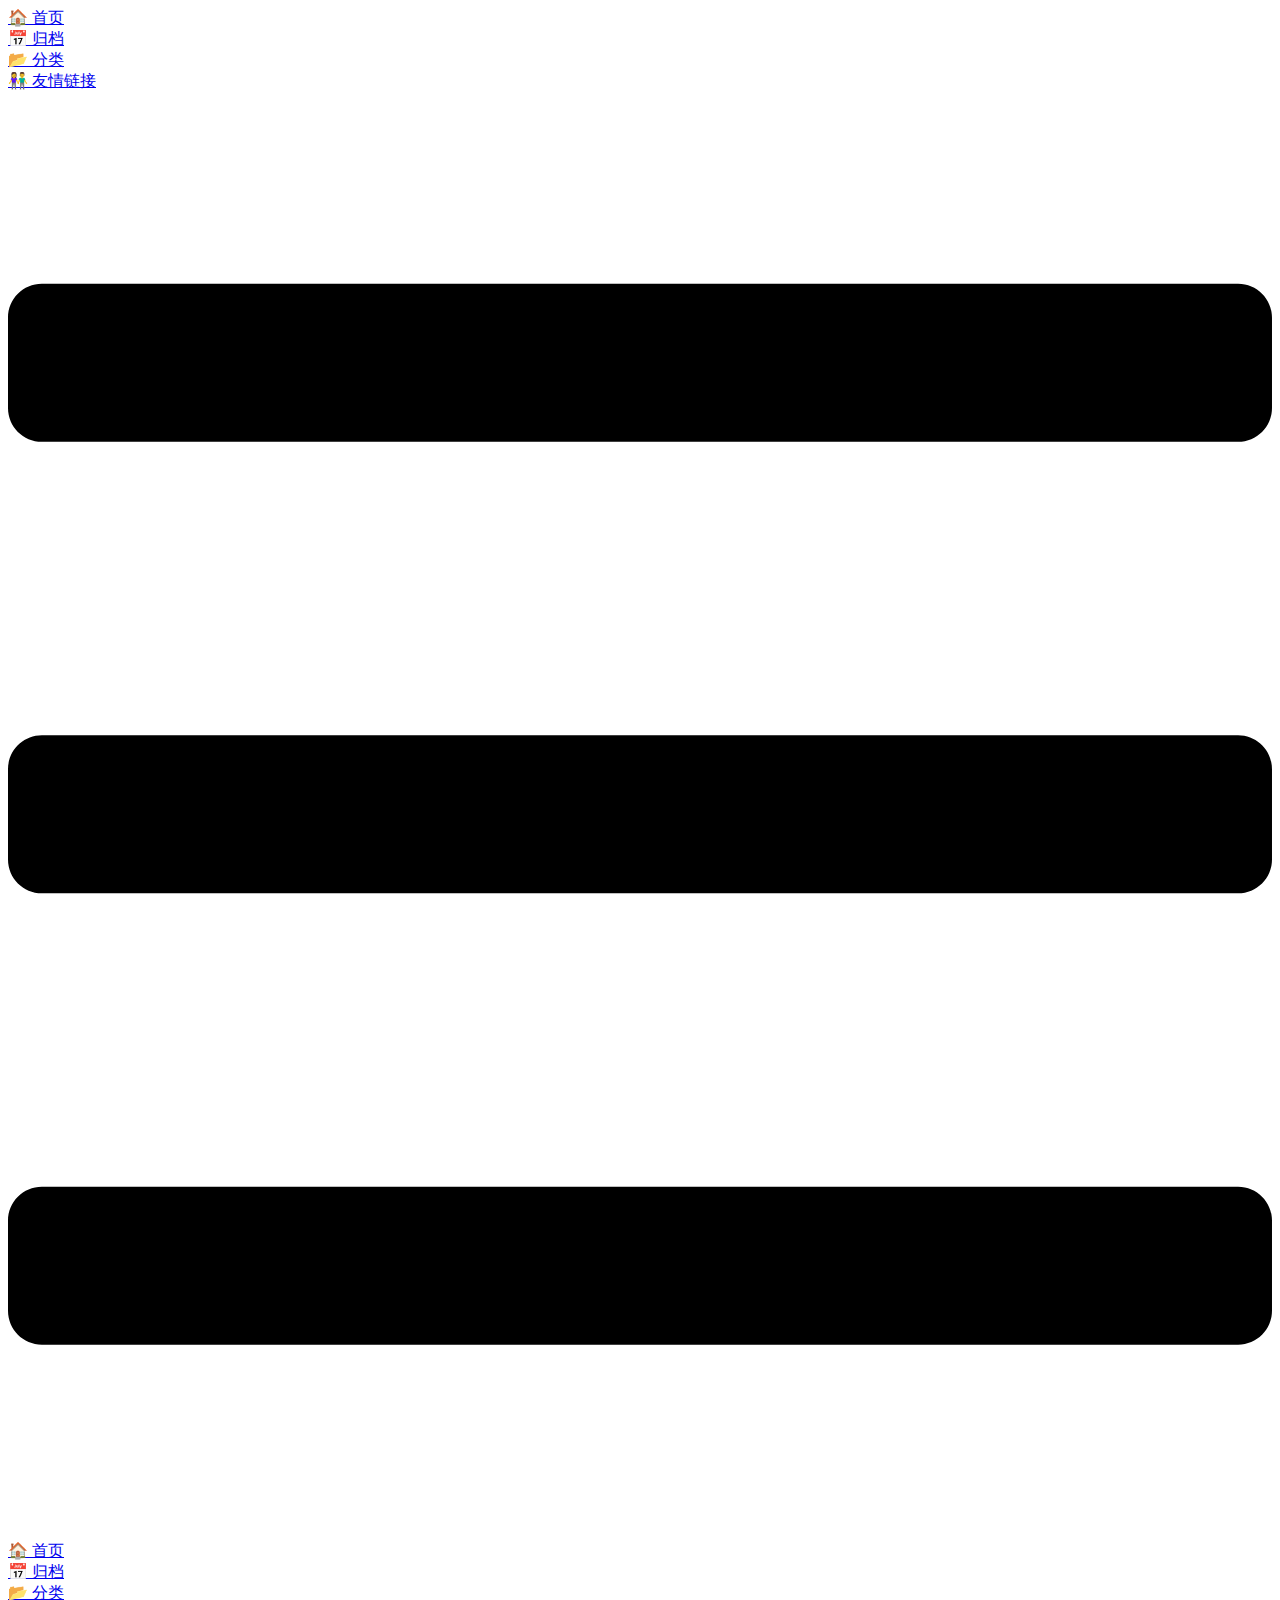
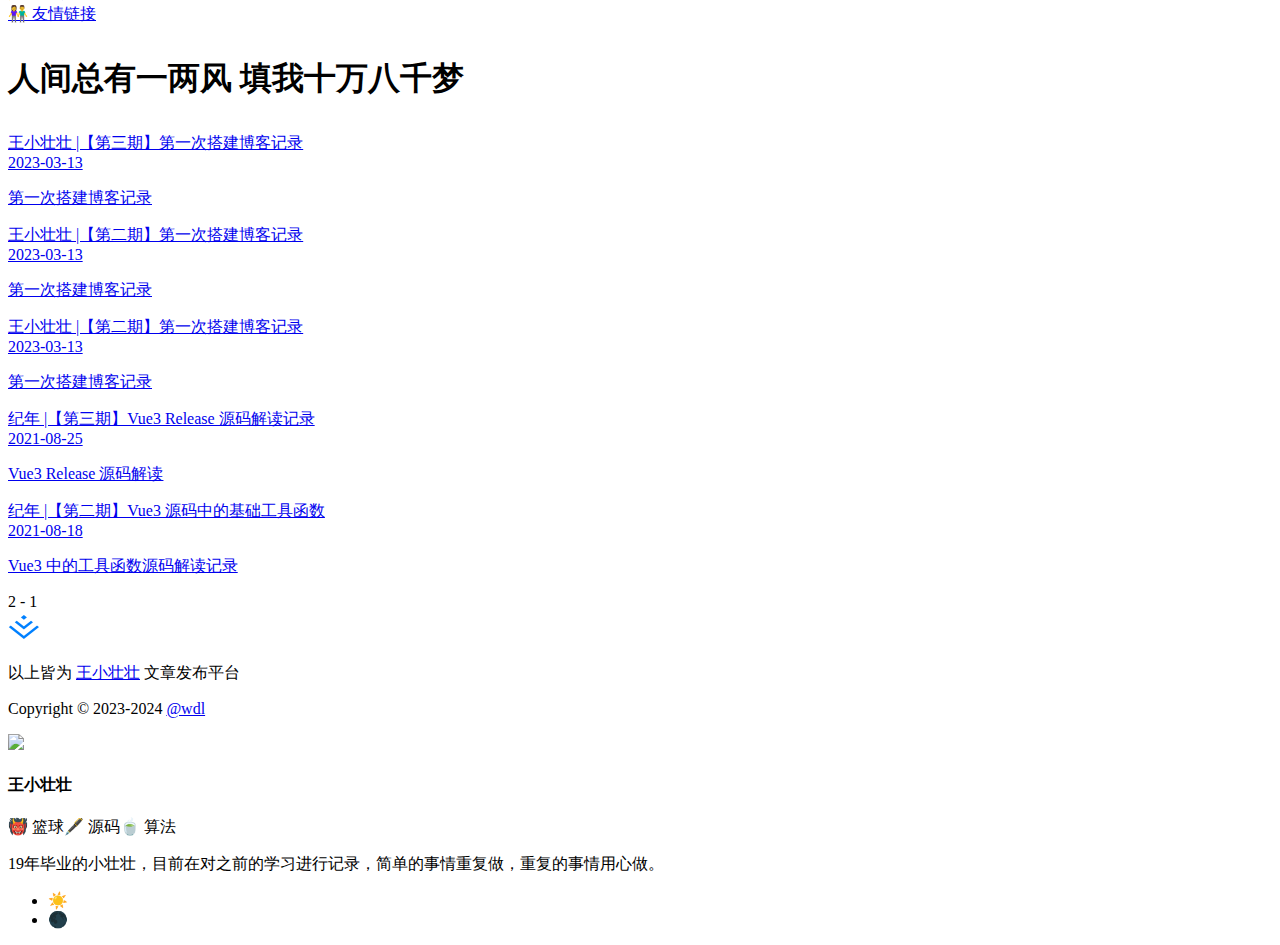
==== index.html @ d1bf0ac6 "deploy" ====
<!DOCTYPE html>
<html lang="en-US" dir="ltr">
  <head>
    <meta charset="utf-8">
    <meta name="viewport" content="width=device-width,initial-scale=1">
    <title>首页 | 王小壮壮</title>
    <meta name="description" content="A VitePress site">
    <link rel="preload stylesheet" href="/blog/assets/style.78bb4094.css" as="style">
    <script type="module" src="/blog/assets/app.6342c1db.js"></script>
    <link rel="modulepreload" href="/blog/assets/chunks/framework.4e4e9037.js">
    <link rel="modulepreload" href="/blog/assets/index.md.7403bb01.lean.js">
    
    <meta name="viewport" content="width=device-width,initial-scale=1,minimum-scale=1.0,maximum-scale=1.0,user-scalable=no">
  <meta name="keywords" content="王小壮壮">
  <link rel="icon" href="/favicon.ico">
  <link rel="stylesheet" href="https://lib.baomitu.com/gitalk/1.7.0/gitalk.min.css">
  <script src="https://lib.baomitu.com/gitalk/1.7.0/gitalk.min.js"></script>
  <script src="https://lib.baomitu.com/axios/0.21.1/axios.js"></script>
  <script id="check-dark-light">(()=>{const e=localStorage.getItem("vitepress-theme-appearance")||"",a=window.matchMedia("(prefers-color-scheme: dark)").matches;(!e||e==="auto"?a:e==="dark")&&document.documentElement.classList.add("dark")})();</script>
  </head>
  <body>
    <div id="app"><!--[--><div id="containerColor" class="no-sidebar theme" data-v-37a13016><header class="navbar" data-v-37a13016><div data-v-37a13016><div class="flex-grow"></div><nav class="nav-links hide-mobile"><!--[--><!--[--><div class="nav-item"><a class="active nav-link" href="/blog/index.html" target="" rel="">🏠 首页 <!----></a></div><!--]--><!--[--><div class="nav-item"><a class="nav-link" href="/blog/more/docs.html" target="" rel="">📅 归档 <!----></a></div><!--]--><!--[--><div class="nav-item"><a class="nav-link" href="/blog/more/tags.html" target="" rel="">📂 分类 <!----></a></div><!--]--><!--[--><div class="nav-item"><a class="nav-link" href="/blog/more/Friendship.html" target="" rel="">👫 友情链接 <!----></a></div><!--]--><!--]--><!----><!----></nav><!--[--><!--]--></div><div class="sidebar-button" data-v-37a13016><svg class="icon" xmlns="http://www.w3.org/2000/svg" aria-hidden="true" role="img" viewBox="0 0 448 512"><path fill="currentColor" d="M436 124H12c-6.627 0-12-5.373-12-12V80c0-6.627 5.373-12 12-12h424c6.627 0 12 5.373 12 12v32c0 6.627-5.373 12-12 12zm0 160H12c-6.627 0-12-5.373-12-12v-32c0-6.627 5.373-12 12-12h424c6.627 0 12 5.373 12 12v32c0 6.627-5.373 12-12 12zm0 160H12c-6.627 0-12-5.373-12-12v-32c0-6.627 5.373-12 12-12h424c6.627 0 12 5.373 12 12v32c0 6.627-5.373 12-12 12z" class></path></svg></div></header><aside class="" data-v-37a13016><!--[--><nav class="nav-links show-mobile"><!--[--><!--[--><div class="nav-item"><a class="active nav-link" href="/blog/index.html" target="" rel="">🏠 首页 <!----></a></div><!--]--><!--[--><div class="nav-item"><a class="nav-link" href="/blog/more/docs.html" target="" rel="">📅 归档 <!----></a></div><!--]--><!--[--><div class="nav-item"><a class="nav-link" href="/blog/more/tags.html" target="" rel="">📂 分类 <!----></a></div><!--]--><!--[--><div class="nav-item"><a class="nav-link" href="/blog/more/Friendship.html" target="" rel="">👫 友情链接 <!----></a></div><!--]--><!--]--><!----><!----></nav><!--[--><!--]--><ul class="sidebar"><!--[--><!--]--></ul><!--[--><!--]--><!--]--></aside><div class="home-bg" data-v-37a13016><div class="content-bg" data-v-37a13016><h1 data-v-37a13016><p data-v-37a13016>人间总有一两风 填我十万八千梦</p></h1></div></div><div class="sidebar-mask" data-v-37a13016></div><main class="home" aria-labelledby="main-title" data-v-37a13016><div style="flex:1;" data-v-37a13016 data-v-ce57a229><!--[--><a style="" href="/blog/docs/co2.html" class="article" data-v-ce57a229><div class="article-header" data-v-ce57a229><div class="title" data-v-ce57a229>王小壮壮 |【第三期】第一次搭建博客记录</div><time datetime="2023-03-13" class="time" data-v-ce57a229>2023-03-13</time></div><div class="line" data-v-ce57a229></div><p class="describe" data-v-ce57a229>第一次搭建博客记录</p></a><a style="" href="/blog/docs/co1.html" class="article" data-v-ce57a229><div class="article-header" data-v-ce57a229><div class="title" data-v-ce57a229>王小壮壮 |【第二期】第一次搭建博客记录</div><time datetime="2023-03-13" class="time" data-v-ce57a229>2023-03-13</time></div><div class="line" data-v-ce57a229></div><p class="describe" data-v-ce57a229>第一次搭建博客记录</p></a><a style="" href="/blog/docs/co.html" class="article" data-v-ce57a229><div class="article-header" data-v-ce57a229><div class="title" data-v-ce57a229>王小壮壮 |【第二期】第一次搭建博客记录</div><time datetime="2023-03-13" class="time" data-v-ce57a229>2023-03-13</time></div><div class="line" data-v-ce57a229></div><p class="describe" data-v-ce57a229>第一次搭建博客记录</p></a><a style="" href="/blog/docs/vue3-release.html" class="article" data-v-ce57a229><div class="article-header" data-v-ce57a229><div class="title" data-v-ce57a229>纪年 |【第三期】Vue3 Release 源码解读记录</div><time datetime="2021-08-25" class="time" data-v-ce57a229>2021-08-25</time></div><div class="line" data-v-ce57a229></div><p class="describe" data-v-ce57a229>Vue3 Release 源码解读</p></a><a style="" href="/blog/docs/vue3-utils.html" class="article" data-v-ce57a229><div class="article-header" data-v-ce57a229><div class="title" data-v-ce57a229>纪年 |【第二期】Vue3 源码中的基础工具函数</div><time datetime="2021-08-18" class="time" data-v-ce57a229>2021-08-18</time></div><div class="line" data-v-ce57a229></div><p class="describe" data-v-ce57a229>Vue3 中的工具函数源码解读记录</p></a><!--]--><div class="paging" data-v-ce57a229><!----><span data-v-ce57a229>2 - 1</span><div class="next" data-v-ce57a229></div></div><div data-v-ce57a229><footer class="page-edit"><!--[--><a href="https://juejin.cn/user/3175045313607534"><img class="imgIcon" src="[data-uri]"></a><!--]--></footer><p class="platform"> 以上皆为 <a href="javascript:;">王小壮壮</a> 文章发布平台 </p><p class="platform"> Copyright © 2023-2024 <a href="https://github.com/Wangdelian">@wdl</a></p></div></div><div style="" class="card Card" data-v-37a13016 data-v-03d65979><div class="console" data-v-03d65979><div class="circle-red" data-v-03d65979></div><div class="circle-yellow" data-v-03d65979></div><div class="circle-green" data-v-03d65979></div></div><div class="content" data-v-03d65979><div class="card-title" data-v-03d65979><img src="/blog/assets/dog.3c4fe961.png" data-v-03d65979><div class="social" data-v-03d65979><!--[--><a class="icon-weixin iconfont" href="javascript:;" data-v-03d65979></a><a class="icon-github iconfont" href="https://github.com/Wangdelian" data-v-03d65979></a><!--]--></div></div><h4 class="nickName" data-v-03d65979>王小壮壮</h4><div class="skill-wrap" data-v-03d65979><!--[--><span class="skill" data-v-03d65979>👹 篮球</span><span class="skill" data-v-03d65979>🖋️ 源码</span><span class="skill" data-v-03d65979>🍵 算法</span><!--]--></div><p class="introduce" data-v-03d65979>19年毕业的小壮壮，目前在对之前的学习进行记录，简单的事情重复做，重复的事情用心做。</p><!----></div></div></main><div class="theme-select" data-v-37a13016><ul data-v-37a13016><li class="active" data-v-37a13016>☀️</li><li class="" data-v-37a13016>🌑</li></ul></div></div><!----><!--]--></div>
    <script>__VP_HASH_MAP__ = JSON.parse("{\"docs_co2.md\":\"8ad3cbe7\",\"readme.md\":\"16977864\",\"more_docs.md\":\"9d34baf1\",\"index.md\":\"7403bb01\",\"docs_co1.md\":\"09d6d203\",\"more_index.md\":\"532c484a\",\"more_tags.md\":\"03dcbaff\",\"docs_co.md\":\"b7998e15\",\"more_friendship.md\":\"abed8c49\",\"docs_vue3-release.md\":\"8baa9572\",\"docs_launch-editor.md\":\"ec4758a5\",\"docs_vue3-utils.md\":\"2f607009\"}")
__VP_SITE_DATA__ = JSON.parse("{\"lang\":\"en-US\",\"dir\":\"ltr\",\"title\":\"王小壮壮\",\"description\":\"A VitePress site\",\"base\":\"/blog/\",\"head\":[],\"appearance\":true,\"themeConfig\":{\"displayAllHeaders\":true,\"logo\":\"/favicon.ico\",\"pages\":[{\"frontMatter\":{\"date\":\"2023-03-13\",\"title\":\"王小壮壮 |【第三期】第一次搭建博客记录\",\"tags\":[\"记录\",\"注意事项\"],\"describe\":\"第一次搭建博客记录\"},\"regularPath\":\"/docs/co2.html\",\"relativePath\":\"docs/co2.md\"},{\"frontMatter\":{\"date\":\"2023-03-13\",\"title\":\"王小壮壮 |【第二期】第一次搭建博客记录\",\"tags\":[\"记录\",\"注意事项\"],\"describe\":\"第一次搭建博客记录\"},\"regularPath\":\"/docs/co1.html\",\"relativePath\":\"docs/co1.md\"},{\"frontMatter\":{\"date\":\"2023-03-13\",\"title\":\"王小壮壮 |【第二期】第一次搭建博客记录\",\"tags\":[\"记录\",\"注意事项\"],\"describe\":\"第一次搭建博客记录\"},\"regularPath\":\"/docs/co.html\",\"relativePath\":\"docs/co.md\"},{\"frontMatter\":{\"date\":\"2021-08-25\",\"title\":\"纪年 |【第三期】Vue3 Release 源码解读记录\",\"tags\":[\"源码\",\"vue3\"],\"describe\":\"Vue3 Release 源码解读\"},\"regularPath\":\"/docs/vue3-release.html\",\"relativePath\":\"docs/vue3-release.md\"},{\"frontMatter\":{\"date\":\"2021-08-18\",\"title\":\"纪年 |【第二期】Vue3 源码中的基础工具函数\",\"tags\":[\"源码\",\"vue3\"],\"describe\":\"Vue3 中的工具函数源码解读记录\"},\"regularPath\":\"/docs/vue3-utils.html\",\"relativePath\":\"docs/vue3-utils.md\"},{\"frontMatter\":{\"date\":\"2021-08-11\",\"title\":\"纪年 |【第一期】launch-editor 源码解读记录\",\"tags\":[\"源码\",\"vue3\"],\"describe\":\"launch-editor 源码解读记录\"},\"regularPath\":\"/docs/launch-editor.html\",\"relativePath\":\"docs/launch-editor.md\"}],\"author\":\"王小壮壮\",\"search\":true,\"nav\":[{\"text\":\"🏠 首页\",\"link\":\"/index\"},{\"text\":\"📅 归档\",\"link\":\"/more/docs\"},{\"text\":\"📂 分类\",\"link\":\"/more/tags\"},{\"text\":\"👫 友情链接\",\"link\":\"/more/Friendship\"}]},\"locales\":{},\"scrollOffset\":90,\"cleanUrls\":false}")</script>
    
  </body>
</html>
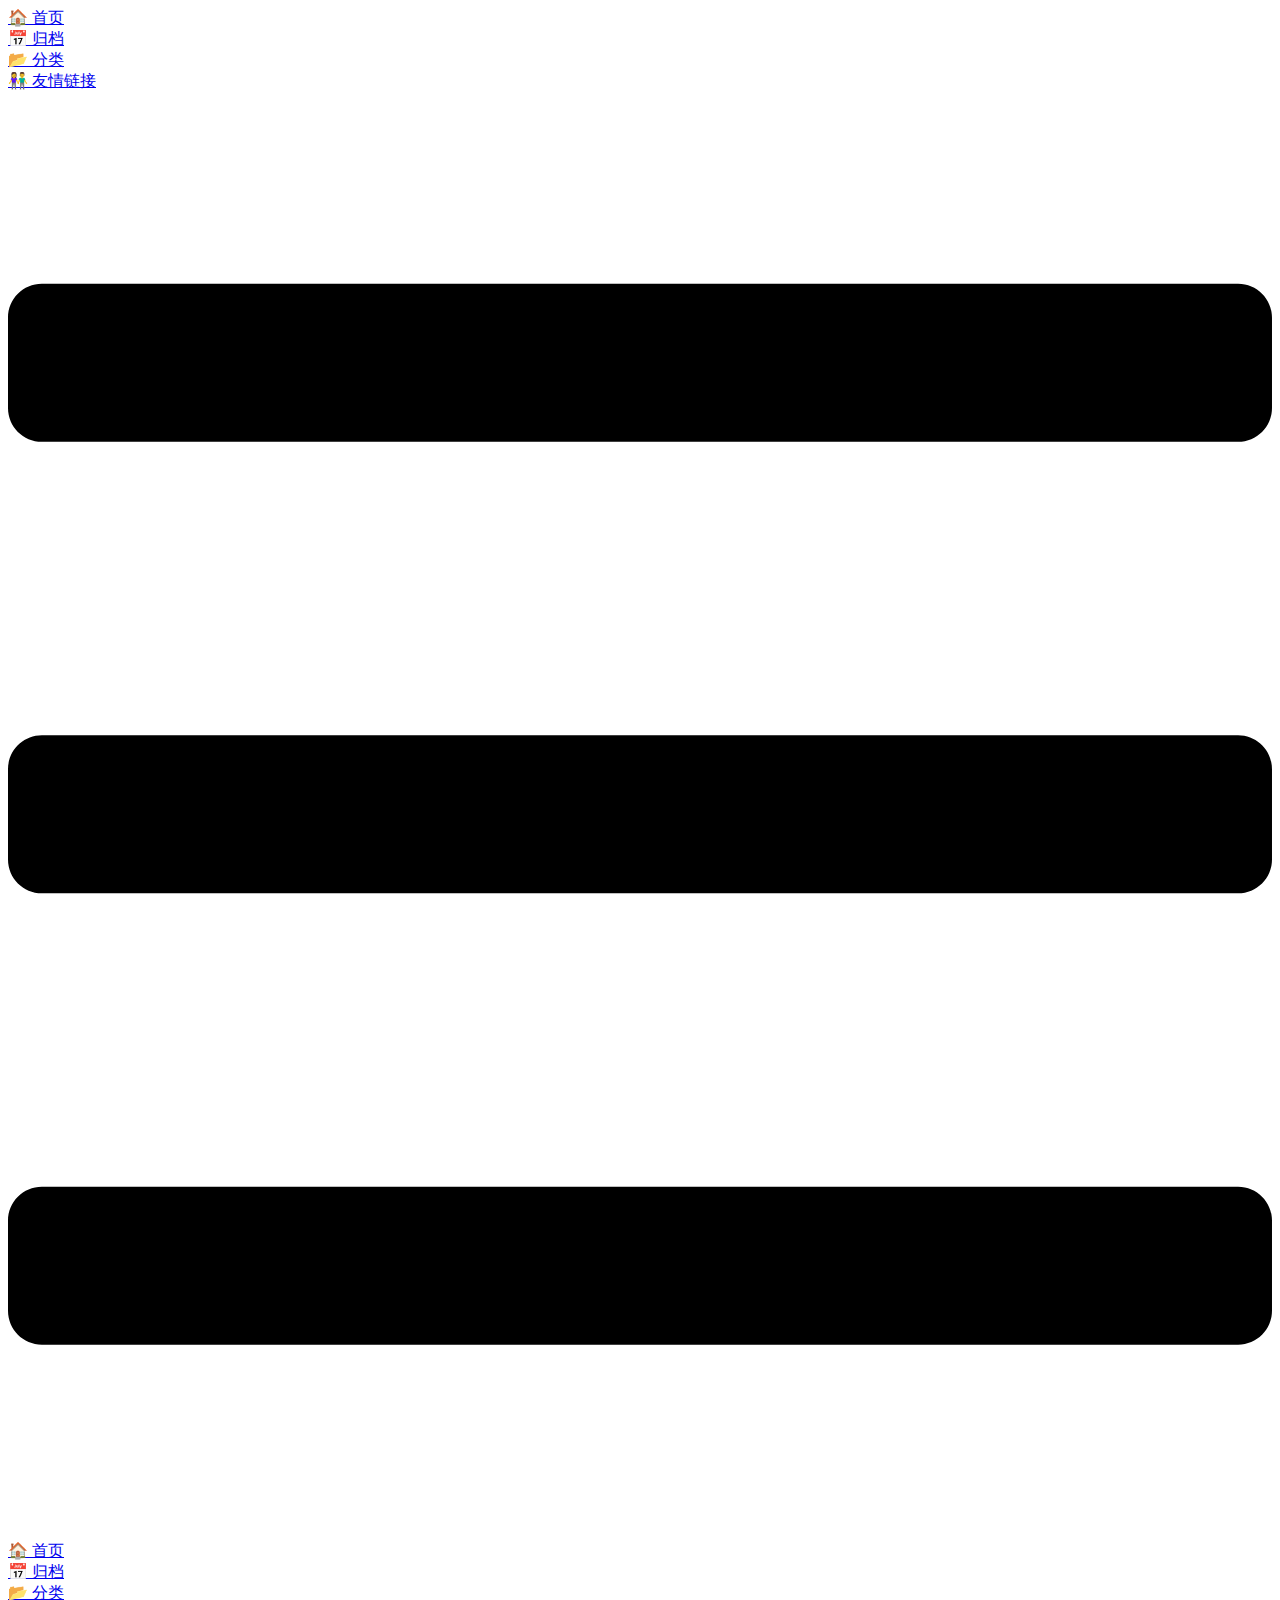
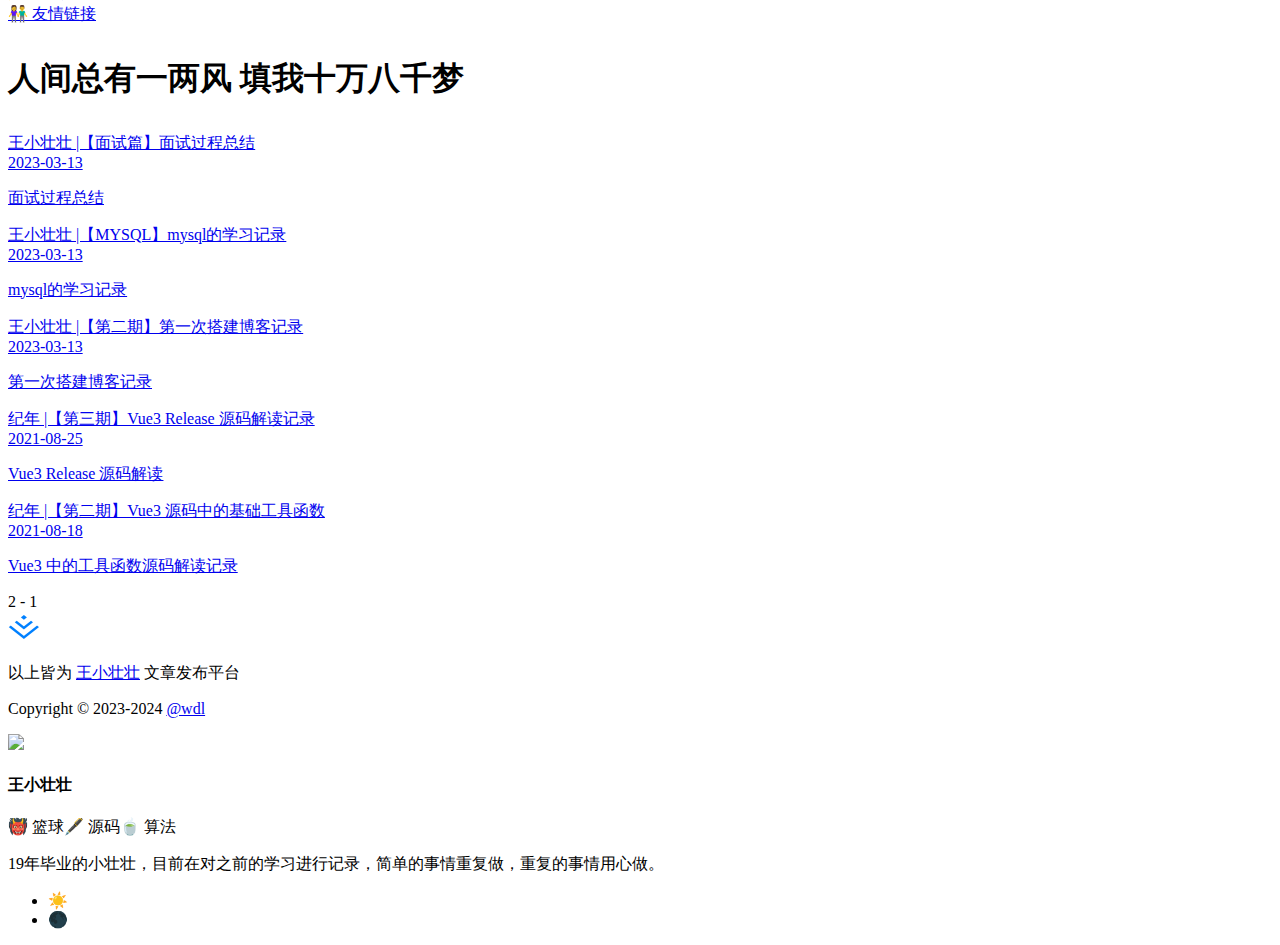
==== commit 8820a229: "deploy" ====
--- a/index.html
+++ b/index.html
@@ -19,9 +19,9 @@
   <script id="check-dark-light">(()=>{const e=localStorage.getItem("vitepress-theme-appearance")||"",a=window.matchMedia("(prefers-color-scheme: dark)").matches;(!e||e==="auto"?a:e==="dark")&&document.documentElement.classList.add("dark")})();</script>
   </head>
   <body>
-    <div id="app"><!--[--><div id="containerColor" class="no-sidebar theme" data-v-37a13016><header class="navbar" data-v-37a13016><div data-v-37a13016><div class="flex-grow"></div><nav class="nav-links hide-mobile"><!--[--><!--[--><div class="nav-item"><a class="active nav-link" href="/blog/index.html" target="" rel="">🏠 首页 <!----></a></div><!--]--><!--[--><div class="nav-item"><a class="nav-link" href="/blog/more/docs.html" target="" rel="">📅 归档 <!----></a></div><!--]--><!--[--><div class="nav-item"><a class="nav-link" href="/blog/more/tags.html" target="" rel="">📂 分类 <!----></a></div><!--]--><!--[--><div class="nav-item"><a class="nav-link" href="/blog/more/Friendship.html" target="" rel="">👫 友情链接 <!----></a></div><!--]--><!--]--><!----><!----></nav><!--[--><!--]--></div><div class="sidebar-button" data-v-37a13016><svg class="icon" xmlns="http://www.w3.org/2000/svg" aria-hidden="true" role="img" viewBox="0 0 448 512"><path fill="currentColor" d="M436 124H12c-6.627 0-12-5.373-12-12V80c0-6.627 5.373-12 12-12h424c6.627 0 12 5.373 12 12v32c0 6.627-5.373 12-12 12zm0 160H12c-6.627 0-12-5.373-12-12v-32c0-6.627 5.373-12 12-12h424c6.627 0 12 5.373 12 12v32c0 6.627-5.373 12-12 12zm0 160H12c-6.627 0-12-5.373-12-12v-32c0-6.627 5.373-12 12-12h424c6.627 0 12 5.373 12 12v32c0 6.627-5.373 12-12 12z" class></path></svg></div></header><aside class="" data-v-37a13016><!--[--><nav class="nav-links show-mobile"><!--[--><!--[--><div class="nav-item"><a class="active nav-link" href="/blog/index.html" target="" rel="">🏠 首页 <!----></a></div><!--]--><!--[--><div class="nav-item"><a class="nav-link" href="/blog/more/docs.html" target="" rel="">📅 归档 <!----></a></div><!--]--><!--[--><div class="nav-item"><a class="nav-link" href="/blog/more/tags.html" target="" rel="">📂 分类 <!----></a></div><!--]--><!--[--><div class="nav-item"><a class="nav-link" href="/blog/more/Friendship.html" target="" rel="">👫 友情链接 <!----></a></div><!--]--><!--]--><!----><!----></nav><!--[--><!--]--><ul class="sidebar"><!--[--><!--]--></ul><!--[--><!--]--><!--]--></aside><div class="home-bg" data-v-37a13016><div class="content-bg" data-v-37a13016><h1 data-v-37a13016><p data-v-37a13016>人间总有一两风 填我十万八千梦</p></h1></div></div><div class="sidebar-mask" data-v-37a13016></div><main class="home" aria-labelledby="main-title" data-v-37a13016><div style="flex:1;" data-v-37a13016 data-v-ce57a229><!--[--><a style="" href="/blog/docs/co2.html" class="article" data-v-ce57a229><div class="article-header" data-v-ce57a229><div class="title" data-v-ce57a229>王小壮壮 |【第三期】第一次搭建博客记录</div><time datetime="2023-03-13" class="time" data-v-ce57a229>2023-03-13</time></div><div class="line" data-v-ce57a229></div><p class="describe" data-v-ce57a229>第一次搭建博客记录</p></a><a style="" href="/blog/docs/co1.html" class="article" data-v-ce57a229><div class="article-header" data-v-ce57a229><div class="title" data-v-ce57a229>王小壮壮 |【第二期】第一次搭建博客记录</div><time datetime="2023-03-13" class="time" data-v-ce57a229>2023-03-13</time></div><div class="line" data-v-ce57a229></div><p class="describe" data-v-ce57a229>第一次搭建博客记录</p></a><a style="" href="/blog/docs/co.html" class="article" data-v-ce57a229><div class="article-header" data-v-ce57a229><div class="title" data-v-ce57a229>王小壮壮 |【第二期】第一次搭建博客记录</div><time datetime="2023-03-13" class="time" data-v-ce57a229>2023-03-13</time></div><div class="line" data-v-ce57a229></div><p class="describe" data-v-ce57a229>第一次搭建博客记录</p></a><a style="" href="/blog/docs/vue3-release.html" class="article" data-v-ce57a229><div class="article-header" data-v-ce57a229><div class="title" data-v-ce57a229>纪年 |【第三期】Vue3 Release 源码解读记录</div><time datetime="2021-08-25" class="time" data-v-ce57a229>2021-08-25</time></div><div class="line" data-v-ce57a229></div><p class="describe" data-v-ce57a229>Vue3 Release 源码解读</p></a><a style="" href="/blog/docs/vue3-utils.html" class="article" data-v-ce57a229><div class="article-header" data-v-ce57a229><div class="title" data-v-ce57a229>纪年 |【第二期】Vue3 源码中的基础工具函数</div><time datetime="2021-08-18" class="time" data-v-ce57a229>2021-08-18</time></div><div class="line" data-v-ce57a229></div><p class="describe" data-v-ce57a229>Vue3 中的工具函数源码解读记录</p></a><!--]--><div class="paging" data-v-ce57a229><!----><span data-v-ce57a229>2 - 1</span><div class="next" data-v-ce57a229></div></div><div data-v-ce57a229><footer class="page-edit"><!--[--><a href="https://juejin.cn/user/3175045313607534"><img class="imgIcon" src="[data-uri]"></a><!--]--></footer><p class="platform"> 以上皆为 <a href="javascript:;">王小壮壮</a> 文章发布平台 </p><p class="platform"> Copyright © 2023-2024 <a href="https://github.com/Wangdelian">@wdl</a></p></div></div><div style="" class="card Card" data-v-37a13016 data-v-03d65979><div class="console" data-v-03d65979><div class="circle-red" data-v-03d65979></div><div class="circle-yellow" data-v-03d65979></div><div class="circle-green" data-v-03d65979></div></div><div class="content" data-v-03d65979><div class="card-title" data-v-03d65979><img src="/blog/assets/dog.3c4fe961.png" data-v-03d65979><div class="social" data-v-03d65979><!--[--><a class="icon-weixin iconfont" href="javascript:;" data-v-03d65979></a><a class="icon-github iconfont" href="https://github.com/Wangdelian" data-v-03d65979></a><!--]--></div></div><h4 class="nickName" data-v-03d65979>王小壮壮</h4><div class="skill-wrap" data-v-03d65979><!--[--><span class="skill" data-v-03d65979>👹 篮球</span><span class="skill" data-v-03d65979>🖋️ 源码</span><span class="skill" data-v-03d65979>🍵 算法</span><!--]--></div><p class="introduce" data-v-03d65979>19年毕业的小壮壮，目前在对之前的学习进行记录，简单的事情重复做，重复的事情用心做。</p><!----></div></div></main><div class="theme-select" data-v-37a13016><ul data-v-37a13016><li class="active" data-v-37a13016>☀️</li><li class="" data-v-37a13016>🌑</li></ul></div></div><!----><!--]--></div>
-    <script>__VP_HASH_MAP__ = JSON.parse("{\"docs_co2.md\":\"8ad3cbe7\",\"readme.md\":\"16977864\",\"more_docs.md\":\"9d34baf1\",\"index.md\":\"7403bb01\",\"docs_co1.md\":\"09d6d203\",\"more_index.md\":\"532c484a\",\"more_tags.md\":\"03dcbaff\",\"docs_co.md\":\"b7998e15\",\"more_friendship.md\":\"abed8c49\",\"docs_vue3-release.md\":\"8baa9572\",\"docs_launch-editor.md\":\"ec4758a5\",\"docs_vue3-utils.md\":\"2f607009\"}")
-__VP_SITE_DATA__ = JSON.parse("{\"lang\":\"en-US\",\"dir\":\"ltr\",\"title\":\"王小壮壮\",\"description\":\"A VitePress site\",\"base\":\"/blog/\",\"head\":[],\"appearance\":true,\"themeConfig\":{\"displayAllHeaders\":true,\"logo\":\"/favicon.ico\",\"pages\":[{\"frontMatter\":{\"date\":\"2023-03-13\",\"title\":\"王小壮壮 |【第三期】第一次搭建博客记录\",\"tags\":[\"记录\",\"注意事项\"],\"describe\":\"第一次搭建博客记录\"},\"regularPath\":\"/docs/co2.html\",\"relativePath\":\"docs/co2.md\"},{\"frontMatter\":{\"date\":\"2023-03-13\",\"title\":\"王小壮壮 |【第二期】第一次搭建博客记录\",\"tags\":[\"记录\",\"注意事项\"],\"describe\":\"第一次搭建博客记录\"},\"regularPath\":\"/docs/co1.html\",\"relativePath\":\"docs/co1.md\"},{\"frontMatter\":{\"date\":\"2023-03-13\",\"title\":\"王小壮壮 |【第二期】第一次搭建博客记录\",\"tags\":[\"记录\",\"注意事项\"],\"describe\":\"第一次搭建博客记录\"},\"regularPath\":\"/docs/co.html\",\"relativePath\":\"docs/co.md\"},{\"frontMatter\":{\"date\":\"2021-08-25\",\"title\":\"纪年 |【第三期】Vue3 Release 源码解读记录\",\"tags\":[\"源码\",\"vue3\"],\"describe\":\"Vue3 Release 源码解读\"},\"regularPath\":\"/docs/vue3-release.html\",\"relativePath\":\"docs/vue3-release.md\"},{\"frontMatter\":{\"date\":\"2021-08-18\",\"title\":\"纪年 |【第二期】Vue3 源码中的基础工具函数\",\"tags\":[\"源码\",\"vue3\"],\"describe\":\"Vue3 中的工具函数源码解读记录\"},\"regularPath\":\"/docs/vue3-utils.html\",\"relativePath\":\"docs/vue3-utils.md\"},{\"frontMatter\":{\"date\":\"2021-08-11\",\"title\":\"纪年 |【第一期】launch-editor 源码解读记录\",\"tags\":[\"源码\",\"vue3\"],\"describe\":\"launch-editor 源码解读记录\"},\"regularPath\":\"/docs/launch-editor.html\",\"relativePath\":\"docs/launch-editor.md\"}],\"author\":\"王小壮壮\",\"search\":true,\"nav\":[{\"text\":\"🏠 首页\",\"link\":\"/index\"},{\"text\":\"📅 归档\",\"link\":\"/more/docs\"},{\"text\":\"📂 分类\",\"link\":\"/more/tags\"},{\"text\":\"👫 友情链接\",\"link\":\"/more/Friendship\"}]},\"locales\":{},\"scrollOffset\":90,\"cleanUrls\":false}")</script>
+    <div id="app"><!--[--><div id="containerColor" class="no-sidebar theme" data-v-37a13016><header class="navbar" data-v-37a13016><div data-v-37a13016><div class="flex-grow"></div><nav class="nav-links hide-mobile"><!--[--><!--[--><div class="nav-item"><a class="active nav-link" href="/blog/index.html" target="" rel="">🏠 首页 <!----></a></div><!--]--><!--[--><div class="nav-item"><a class="nav-link" href="/blog/more/docs.html" target="" rel="">📅 归档 <!----></a></div><!--]--><!--[--><div class="nav-item"><a class="nav-link" href="/blog/more/tags.html" target="" rel="">📂 分类 <!----></a></div><!--]--><!--[--><div class="nav-item"><a class="nav-link" href="/blog/more/Friendship.html" target="" rel="">👫 友情链接 <!----></a></div><!--]--><!--]--><!----><!----></nav><!--[--><!--]--></div><div class="sidebar-button" data-v-37a13016><svg class="icon" xmlns="http://www.w3.org/2000/svg" aria-hidden="true" role="img" viewBox="0 0 448 512"><path fill="currentColor" d="M436 124H12c-6.627 0-12-5.373-12-12V80c0-6.627 5.373-12 12-12h424c6.627 0 12 5.373 12 12v32c0 6.627-5.373 12-12 12zm0 160H12c-6.627 0-12-5.373-12-12v-32c0-6.627 5.373-12 12-12h424c6.627 0 12 5.373 12 12v32c0 6.627-5.373 12-12 12zm0 160H12c-6.627 0-12-5.373-12-12v-32c0-6.627 5.373-12 12-12h424c6.627 0 12 5.373 12 12v32c0 6.627-5.373 12-12 12z" class></path></svg></div></header><aside class="" data-v-37a13016><!--[--><nav class="nav-links show-mobile"><!--[--><!--[--><div class="nav-item"><a class="active nav-link" href="/blog/index.html" target="" rel="">🏠 首页 <!----></a></div><!--]--><!--[--><div class="nav-item"><a class="nav-link" href="/blog/more/docs.html" target="" rel="">📅 归档 <!----></a></div><!--]--><!--[--><div class="nav-item"><a class="nav-link" href="/blog/more/tags.html" target="" rel="">📂 分类 <!----></a></div><!--]--><!--[--><div class="nav-item"><a class="nav-link" href="/blog/more/Friendship.html" target="" rel="">👫 友情链接 <!----></a></div><!--]--><!--]--><!----><!----></nav><!--[--><!--]--><ul class="sidebar"><!--[--><!--]--></ul><!--[--><!--]--><!--]--></aside><div class="home-bg" data-v-37a13016><div class="content-bg" data-v-37a13016><h1 data-v-37a13016><p data-v-37a13016>人间总有一两风 填我十万八千梦</p></h1></div></div><div class="sidebar-mask" data-v-37a13016></div><main class="home" aria-labelledby="main-title" data-v-37a13016><div style="flex:1;" data-v-37a13016 data-v-ce57a229><!--[--><a style="" href="/blog/docs/co2.html" class="article" data-v-ce57a229><div class="article-header" data-v-ce57a229><div class="title" data-v-ce57a229>王小壮壮 |【面试篇】面试过程总结</div><time datetime="2023-03-13" class="time" data-v-ce57a229>2023-03-13</time></div><div class="line" data-v-ce57a229></div><p class="describe" data-v-ce57a229>面试过程总结</p></a><a style="" href="/blog/docs/co1.html" class="article" data-v-ce57a229><div class="article-header" data-v-ce57a229><div class="title" data-v-ce57a229>王小壮壮 |【MYSQL】mysql的学习记录</div><time datetime="2023-03-13" class="time" data-v-ce57a229>2023-03-13</time></div><div class="line" data-v-ce57a229></div><p class="describe" data-v-ce57a229>mysql的学习记录</p></a><a style="" href="/blog/docs/co.html" class="article" data-v-ce57a229><div class="article-header" data-v-ce57a229><div class="title" data-v-ce57a229>王小壮壮 |【第二期】第一次搭建博客记录</div><time datetime="2023-03-13" class="time" data-v-ce57a229>2023-03-13</time></div><div class="line" data-v-ce57a229></div><p class="describe" data-v-ce57a229>第一次搭建博客记录</p></a><a style="" href="/blog/docs/vue3-release.html" class="article" data-v-ce57a229><div class="article-header" data-v-ce57a229><div class="title" data-v-ce57a229>纪年 |【第三期】Vue3 Release 源码解读记录</div><time datetime="2021-08-25" class="time" data-v-ce57a229>2021-08-25</time></div><div class="line" data-v-ce57a229></div><p class="describe" data-v-ce57a229>Vue3 Release 源码解读</p></a><a style="" href="/blog/docs/vue3-utils.html" class="article" data-v-ce57a229><div class="article-header" data-v-ce57a229><div class="title" data-v-ce57a229>纪年 |【第二期】Vue3 源码中的基础工具函数</div><time datetime="2021-08-18" class="time" data-v-ce57a229>2021-08-18</time></div><div class="line" data-v-ce57a229></div><p class="describe" data-v-ce57a229>Vue3 中的工具函数源码解读记录</p></a><!--]--><div class="paging" data-v-ce57a229><!----><span data-v-ce57a229>2 - 1</span><div class="next" data-v-ce57a229></div></div><div data-v-ce57a229><footer class="page-edit"><!--[--><a href="https://juejin.cn/user/3175045313607534"><img class="imgIcon" src="[data-uri]"></a><!--]--></footer><p class="platform"> 以上皆为 <a href="javascript:;">王小壮壮</a> 文章发布平台 </p><p class="platform"> Copyright © 2023-2024 <a href="https://github.com/Wangdelian">@wdl</a></p></div></div><div style="" class="card Card" data-v-37a13016 data-v-03d65979><div class="console" data-v-03d65979><div class="circle-red" data-v-03d65979></div><div class="circle-yellow" data-v-03d65979></div><div class="circle-green" data-v-03d65979></div></div><div class="content" data-v-03d65979><div class="card-title" data-v-03d65979><img src="/blog/assets/dog.3c4fe961.png" data-v-03d65979><div class="social" data-v-03d65979><!--[--><a class="icon-weixin iconfont" href="javascript:;" data-v-03d65979></a><a class="icon-github iconfont" href="https://github.com/Wangdelian" data-v-03d65979></a><!--]--></div></div><h4 class="nickName" data-v-03d65979>王小壮壮</h4><div class="skill-wrap" data-v-03d65979><!--[--><span class="skill" data-v-03d65979>👹 篮球</span><span class="skill" data-v-03d65979>🖋️ 源码</span><span class="skill" data-v-03d65979>🍵 算法</span><!--]--></div><p class="introduce" data-v-03d65979>19年毕业的小壮壮，目前在对之前的学习进行记录，简单的事情重复做，重复的事情用心做。</p><!----></div></div></main><div class="theme-select" data-v-37a13016><ul data-v-37a13016><li class="active" data-v-37a13016>☀️</li><li class="" data-v-37a13016>🌑</li></ul></div></div><!----><!--]--></div>
+    <script>__VP_HASH_MAP__ = JSON.parse("{\"index.md\":\"7403bb01\",\"more_tags.md\":\"03dcbaff\",\"readme.md\":\"16977864\",\"docs_co2.md\":\"633ea869\",\"docs_co.md\":\"b7998e15\",\"more_friendship.md\":\"abed8c49\",\"more_index.md\":\"532c484a\",\"docs_launch-editor.md\":\"ec4758a5\",\"more_docs.md\":\"9d34baf1\",\"docs_co1.md\":\"34285f1c\",\"docs_vue3-release.md\":\"8baa9572\",\"docs_vue3-utils.md\":\"2f607009\"}")
+__VP_SITE_DATA__ = JSON.parse("{\"lang\":\"en-US\",\"dir\":\"ltr\",\"title\":\"王小壮壮\",\"description\":\"A VitePress site\",\"base\":\"/blog/\",\"head\":[],\"appearance\":true,\"themeConfig\":{\"displayAllHeaders\":true,\"logo\":\"/favicon.ico\",\"pages\":[{\"frontMatter\":{\"date\":\"2023-03-13\",\"title\":\"王小壮壮 |【面试篇】面试过程总结\",\"tags\":[\"面试篇\"],\"describe\":\"面试过程总结\"},\"regularPath\":\"/docs/co2.html\",\"relativePath\":\"docs/co2.md\"},{\"frontMatter\":{\"date\":\"2023-03-13\",\"title\":\"王小壮壮 |【MYSQL】mysql的学习记录\",\"tags\":[\"记录\"],\"describe\":\"mysql的学习记录\"},\"regularPath\":\"/docs/co1.html\",\"relativePath\":\"docs/co1.md\"},{\"frontMatter\":{\"date\":\"2023-03-13\",\"title\":\"王小壮壮 |【第二期】第一次搭建博客记录\",\"tags\":[\"记录\",\"注意事项\"],\"describe\":\"第一次搭建博客记录\"},\"regularPath\":\"/docs/co.html\",\"relativePath\":\"docs/co.md\"},{\"frontMatter\":{\"date\":\"2021-08-25\",\"title\":\"纪年 |【第三期】Vue3 Release 源码解读记录\",\"tags\":[\"源码\",\"vue3\"],\"describe\":\"Vue3 Release 源码解读\"},\"regularPath\":\"/docs/vue3-release.html\",\"relativePath\":\"docs/vue3-release.md\"},{\"frontMatter\":{\"date\":\"2021-08-18\",\"title\":\"纪年 |【第二期】Vue3 源码中的基础工具函数\",\"tags\":[\"源码\",\"vue3\"],\"describe\":\"Vue3 中的工具函数源码解读记录\"},\"regularPath\":\"/docs/vue3-utils.html\",\"relativePath\":\"docs/vue3-utils.md\"},{\"frontMatter\":{\"date\":\"2021-08-11\",\"title\":\"纪年 |【第一期】launch-editor 源码解读记录\",\"tags\":[\"源码\",\"vue3\"],\"describe\":\"launch-editor 源码解读记录\"},\"regularPath\":\"/docs/launch-editor.html\",\"relativePath\":\"docs/launch-editor.md\"}],\"author\":\"王小壮壮\",\"search\":true,\"nav\":[{\"text\":\"🏠 首页\",\"link\":\"/index\"},{\"text\":\"📅 归档\",\"link\":\"/more/docs\"},{\"text\":\"📂 分类\",\"link\":\"/more/tags\"},{\"text\":\"👫 友情链接\",\"link\":\"/more/Friendship\"}]},\"locales\":{},\"scrollOffset\":90,\"cleanUrls\":false}")</script>
     
   </body>
 </html>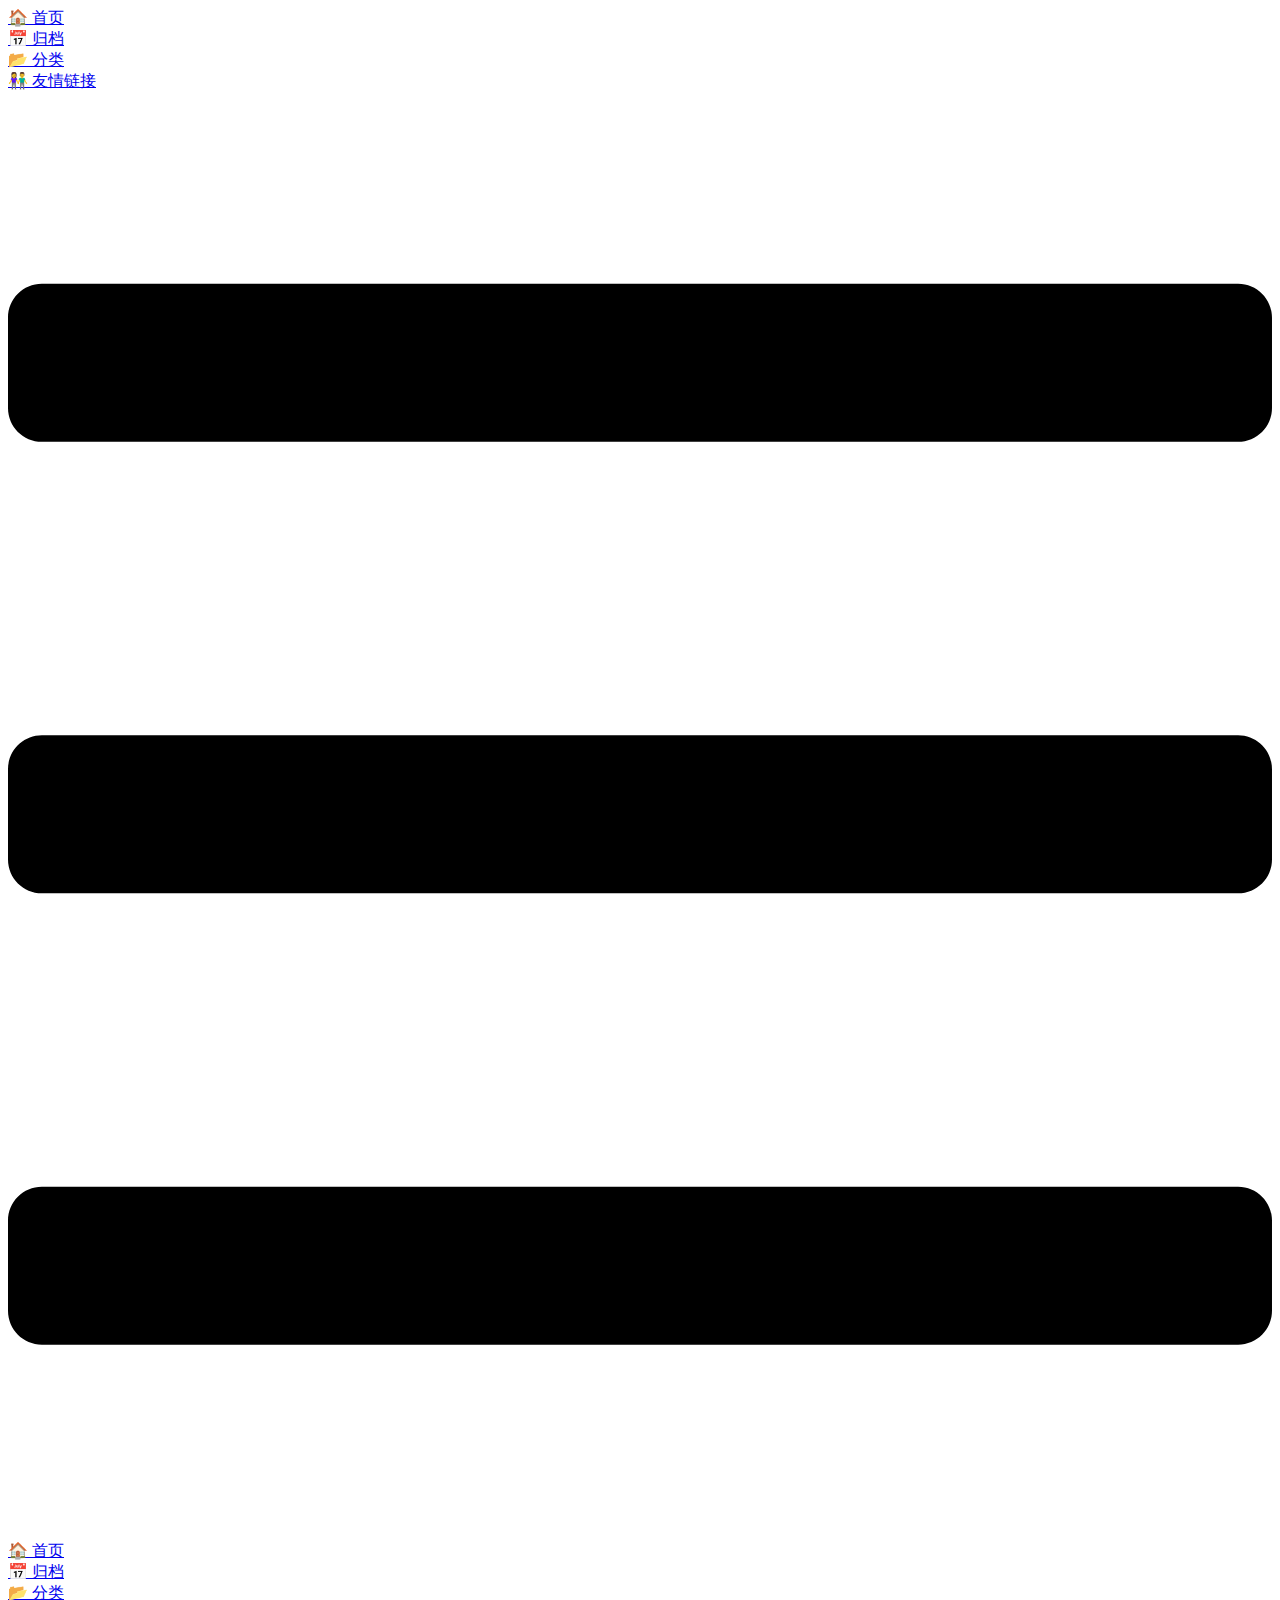
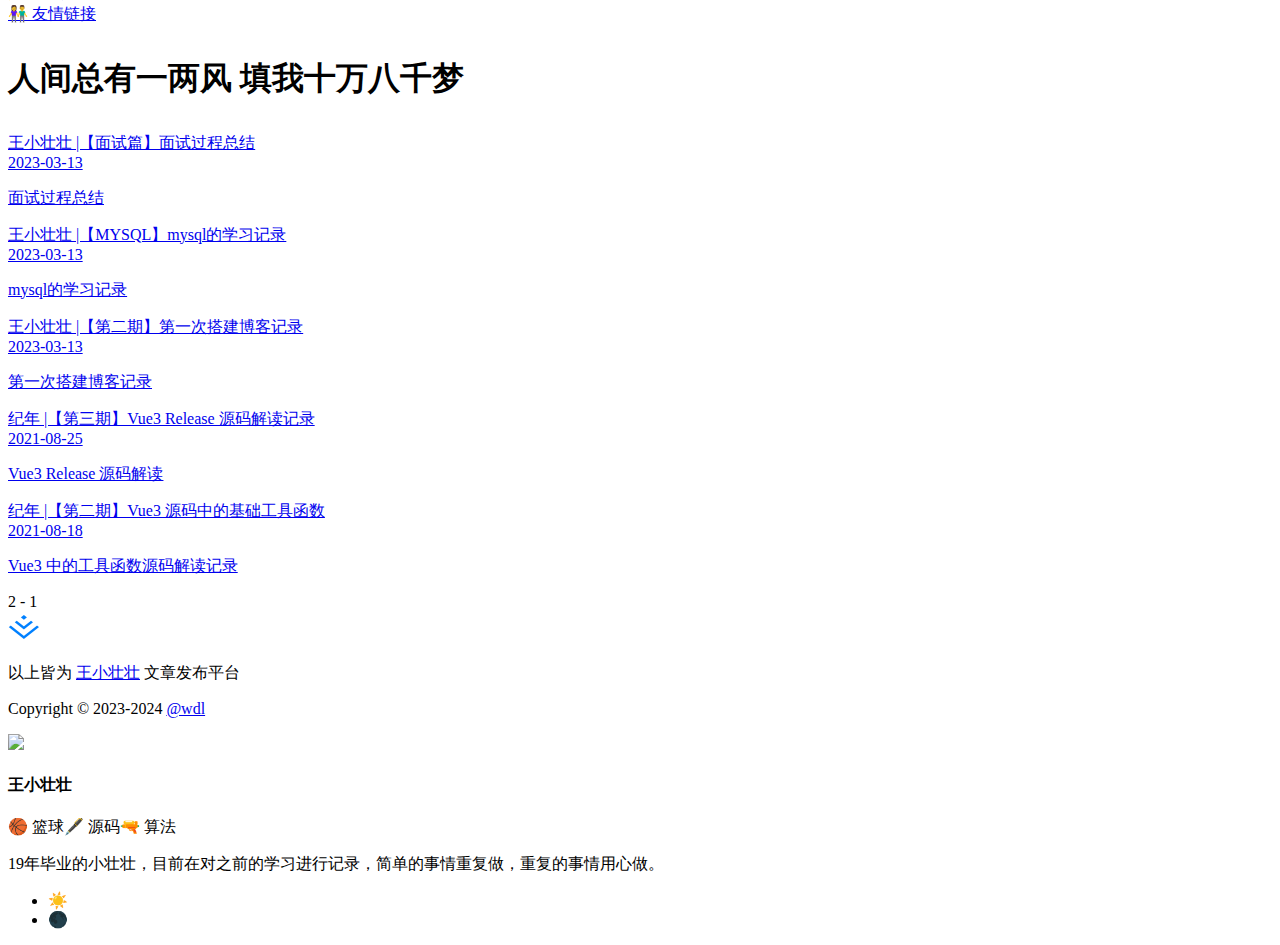
==== commit 10467aa6: "deploy" ====
--- a/index.html
+++ b/index.html
@@ -5,8 +5,8 @@
     <meta name="viewport" content="width=device-width,initial-scale=1">
     <title>首页 | 王小壮壮</title>
     <meta name="description" content="A VitePress site">
-    <link rel="preload stylesheet" href="/blog/assets/style.78bb4094.css" as="style">
-    <script type="module" src="/blog/assets/app.6342c1db.js"></script>
+    <link rel="preload stylesheet" href="/blog/assets/style.b9b6fe99.css" as="style">
+    <script type="module" src="/blog/assets/app.211e520a.js"></script>
     <link rel="modulepreload" href="/blog/assets/chunks/framework.4e4e9037.js">
     <link rel="modulepreload" href="/blog/assets/index.md.7403bb01.lean.js">
     
@@ -19,8 +19,8 @@
   <script id="check-dark-light">(()=>{const e=localStorage.getItem("vitepress-theme-appearance")||"",a=window.matchMedia("(prefers-color-scheme: dark)").matches;(!e||e==="auto"?a:e==="dark")&&document.documentElement.classList.add("dark")})();</script>
   </head>
   <body>
-    <div id="app"><!--[--><div id="containerColor" class="no-sidebar theme" data-v-37a13016><header class="navbar" data-v-37a13016><div data-v-37a13016><div class="flex-grow"></div><nav class="nav-links hide-mobile"><!--[--><!--[--><div class="nav-item"><a class="active nav-link" href="/blog/index.html" target="" rel="">🏠 首页 <!----></a></div><!--]--><!--[--><div class="nav-item"><a class="nav-link" href="/blog/more/docs.html" target="" rel="">📅 归档 <!----></a></div><!--]--><!--[--><div class="nav-item"><a class="nav-link" href="/blog/more/tags.html" target="" rel="">📂 分类 <!----></a></div><!--]--><!--[--><div class="nav-item"><a class="nav-link" href="/blog/more/Friendship.html" target="" rel="">👫 友情链接 <!----></a></div><!--]--><!--]--><!----><!----></nav><!--[--><!--]--></div><div class="sidebar-button" data-v-37a13016><svg class="icon" xmlns="http://www.w3.org/2000/svg" aria-hidden="true" role="img" viewBox="0 0 448 512"><path fill="currentColor" d="M436 124H12c-6.627 0-12-5.373-12-12V80c0-6.627 5.373-12 12-12h424c6.627 0 12 5.373 12 12v32c0 6.627-5.373 12-12 12zm0 160H12c-6.627 0-12-5.373-12-12v-32c0-6.627 5.373-12 12-12h424c6.627 0 12 5.373 12 12v32c0 6.627-5.373 12-12 12zm0 160H12c-6.627 0-12-5.373-12-12v-32c0-6.627 5.373-12 12-12h424c6.627 0 12 5.373 12 12v32c0 6.627-5.373 12-12 12z" class></path></svg></div></header><aside class="" data-v-37a13016><!--[--><nav class="nav-links show-mobile"><!--[--><!--[--><div class="nav-item"><a class="active nav-link" href="/blog/index.html" target="" rel="">🏠 首页 <!----></a></div><!--]--><!--[--><div class="nav-item"><a class="nav-link" href="/blog/more/docs.html" target="" rel="">📅 归档 <!----></a></div><!--]--><!--[--><div class="nav-item"><a class="nav-link" href="/blog/more/tags.html" target="" rel="">📂 分类 <!----></a></div><!--]--><!--[--><div class="nav-item"><a class="nav-link" href="/blog/more/Friendship.html" target="" rel="">👫 友情链接 <!----></a></div><!--]--><!--]--><!----><!----></nav><!--[--><!--]--><ul class="sidebar"><!--[--><!--]--></ul><!--[--><!--]--><!--]--></aside><div class="home-bg" data-v-37a13016><div class="content-bg" data-v-37a13016><h1 data-v-37a13016><p data-v-37a13016>人间总有一两风 填我十万八千梦</p></h1></div></div><div class="sidebar-mask" data-v-37a13016></div><main class="home" aria-labelledby="main-title" data-v-37a13016><div style="flex:1;" data-v-37a13016 data-v-ce57a229><!--[--><a style="" href="/blog/docs/co2.html" class="article" data-v-ce57a229><div class="article-header" data-v-ce57a229><div class="title" data-v-ce57a229>王小壮壮 |【面试篇】面试过程总结</div><time datetime="2023-03-13" class="time" data-v-ce57a229>2023-03-13</time></div><div class="line" data-v-ce57a229></div><p class="describe" data-v-ce57a229>面试过程总结</p></a><a style="" href="/blog/docs/co1.html" class="article" data-v-ce57a229><div class="article-header" data-v-ce57a229><div class="title" data-v-ce57a229>王小壮壮 |【MYSQL】mysql的学习记录</div><time datetime="2023-03-13" class="time" data-v-ce57a229>2023-03-13</time></div><div class="line" data-v-ce57a229></div><p class="describe" data-v-ce57a229>mysql的学习记录</p></a><a style="" href="/blog/docs/co.html" class="article" data-v-ce57a229><div class="article-header" data-v-ce57a229><div class="title" data-v-ce57a229>王小壮壮 |【第二期】第一次搭建博客记录</div><time datetime="2023-03-13" class="time" data-v-ce57a229>2023-03-13</time></div><div class="line" data-v-ce57a229></div><p class="describe" data-v-ce57a229>第一次搭建博客记录</p></a><a style="" href="/blog/docs/vue3-release.html" class="article" data-v-ce57a229><div class="article-header" data-v-ce57a229><div class="title" data-v-ce57a229>纪年 |【第三期】Vue3 Release 源码解读记录</div><time datetime="2021-08-25" class="time" data-v-ce57a229>2021-08-25</time></div><div class="line" data-v-ce57a229></div><p class="describe" data-v-ce57a229>Vue3 Release 源码解读</p></a><a style="" href="/blog/docs/vue3-utils.html" class="article" data-v-ce57a229><div class="article-header" data-v-ce57a229><div class="title" data-v-ce57a229>纪年 |【第二期】Vue3 源码中的基础工具函数</div><time datetime="2021-08-18" class="time" data-v-ce57a229>2021-08-18</time></div><div class="line" data-v-ce57a229></div><p class="describe" data-v-ce57a229>Vue3 中的工具函数源码解读记录</p></a><!--]--><div class="paging" data-v-ce57a229><!----><span data-v-ce57a229>2 - 1</span><div class="next" data-v-ce57a229></div></div><div data-v-ce57a229><footer class="page-edit"><!--[--><a href="https://juejin.cn/user/3175045313607534"><img class="imgIcon" src="[data-uri]"></a><!--]--></footer><p class="platform"> 以上皆为 <a href="javascript:;">王小壮壮</a> 文章发布平台 </p><p class="platform"> Copyright © 2023-2024 <a href="https://github.com/Wangdelian">@wdl</a></p></div></div><div style="" class="card Card" data-v-37a13016 data-v-03d65979><div class="console" data-v-03d65979><div class="circle-red" data-v-03d65979></div><div class="circle-yellow" data-v-03d65979></div><div class="circle-green" data-v-03d65979></div></div><div class="content" data-v-03d65979><div class="card-title" data-v-03d65979><img src="/blog/assets/dog.3c4fe961.png" data-v-03d65979><div class="social" data-v-03d65979><!--[--><a class="icon-weixin iconfont" href="javascript:;" data-v-03d65979></a><a class="icon-github iconfont" href="https://github.com/Wangdelian" data-v-03d65979></a><!--]--></div></div><h4 class="nickName" data-v-03d65979>王小壮壮</h4><div class="skill-wrap" data-v-03d65979><!--[--><span class="skill" data-v-03d65979>👹 篮球</span><span class="skill" data-v-03d65979>🖋️ 源码</span><span class="skill" data-v-03d65979>🍵 算法</span><!--]--></div><p class="introduce" data-v-03d65979>19年毕业的小壮壮，目前在对之前的学习进行记录，简单的事情重复做，重复的事情用心做。</p><!----></div></div></main><div class="theme-select" data-v-37a13016><ul data-v-37a13016><li class="active" data-v-37a13016>☀️</li><li class="" data-v-37a13016>🌑</li></ul></div></div><!----><!--]--></div>
-    <script>__VP_HASH_MAP__ = JSON.parse("{\"index.md\":\"7403bb01\",\"more_tags.md\":\"03dcbaff\",\"readme.md\":\"16977864\",\"docs_co2.md\":\"633ea869\",\"docs_co.md\":\"b7998e15\",\"more_friendship.md\":\"abed8c49\",\"more_index.md\":\"532c484a\",\"docs_launch-editor.md\":\"ec4758a5\",\"more_docs.md\":\"9d34baf1\",\"docs_co1.md\":\"34285f1c\",\"docs_vue3-release.md\":\"8baa9572\",\"docs_vue3-utils.md\":\"2f607009\"}")
+    <div id="app"><!--[--><div id="containerColor" class="no-sidebar theme" data-v-37b8b8f0><header class="navbar" data-v-37b8b8f0><div data-v-37b8b8f0><div class="flex-grow"></div><nav class="nav-links hide-mobile"><!--[--><!--[--><div class="nav-item"><a class="active nav-link" href="/blog/index.html" target="" rel="">🏠 首页 <!----></a></div><!--]--><!--[--><div class="nav-item"><a class="nav-link" href="/blog/more/docs.html" target="" rel="">📅 归档 <!----></a></div><!--]--><!--[--><div class="nav-item"><a class="nav-link" href="/blog/more/tags.html" target="" rel="">📂 分类 <!----></a></div><!--]--><!--[--><div class="nav-item"><a class="nav-link" href="/blog/more/Friendship.html" target="" rel="">👫 友情链接 <!----></a></div><!--]--><!--]--><!----><!----></nav><!--[--><!--]--></div><div class="sidebar-button" data-v-37b8b8f0><svg class="icon" xmlns="http://www.w3.org/2000/svg" aria-hidden="true" role="img" viewBox="0 0 448 512"><path fill="currentColor" d="M436 124H12c-6.627 0-12-5.373-12-12V80c0-6.627 5.373-12 12-12h424c6.627 0 12 5.373 12 12v32c0 6.627-5.373 12-12 12zm0 160H12c-6.627 0-12-5.373-12-12v-32c0-6.627 5.373-12 12-12h424c6.627 0 12 5.373 12 12v32c0 6.627-5.373 12-12 12zm0 160H12c-6.627 0-12-5.373-12-12v-32c0-6.627 5.373-12 12-12h424c6.627 0 12 5.373 12 12v32c0 6.627-5.373 12-12 12z" class></path></svg></div></header><aside class="" data-v-37b8b8f0><!--[--><nav class="nav-links show-mobile"><!--[--><!--[--><div class="nav-item"><a class="active nav-link" href="/blog/index.html" target="" rel="">🏠 首页 <!----></a></div><!--]--><!--[--><div class="nav-item"><a class="nav-link" href="/blog/more/docs.html" target="" rel="">📅 归档 <!----></a></div><!--]--><!--[--><div class="nav-item"><a class="nav-link" href="/blog/more/tags.html" target="" rel="">📂 分类 <!----></a></div><!--]--><!--[--><div class="nav-item"><a class="nav-link" href="/blog/more/Friendship.html" target="" rel="">👫 友情链接 <!----></a></div><!--]--><!--]--><!----><!----></nav><!--[--><!--]--><ul class="sidebar"><!--[--><!--]--></ul><!--[--><!--]--><!--]--></aside><div class="home-bg" data-v-37b8b8f0><div class="content-bg" data-v-37b8b8f0><h1 data-v-37b8b8f0><p data-v-37b8b8f0>人间总有一两风 填我十万八千梦</p></h1></div></div><div class="sidebar-mask" data-v-37b8b8f0></div><main class="home" aria-labelledby="main-title" data-v-37b8b8f0><div style="flex:1;" data-v-37b8b8f0 data-v-ce57a229><!--[--><a style="" href="/blog/docs/co2.html" class="article" data-v-ce57a229><div class="article-header" data-v-ce57a229><div class="title" data-v-ce57a229>王小壮壮 |【面试篇】面试过程总结</div><time datetime="2023-03-13" class="time" data-v-ce57a229>2023-03-13</time></div><div class="line" data-v-ce57a229></div><p class="describe" data-v-ce57a229>面试过程总结</p></a><a style="" href="/blog/docs/co1.html" class="article" data-v-ce57a229><div class="article-header" data-v-ce57a229><div class="title" data-v-ce57a229>王小壮壮 |【MYSQL】mysql的学习记录</div><time datetime="2023-03-13" class="time" data-v-ce57a229>2023-03-13</time></div><div class="line" data-v-ce57a229></div><p class="describe" data-v-ce57a229>mysql的学习记录</p></a><a style="" href="/blog/docs/co.html" class="article" data-v-ce57a229><div class="article-header" data-v-ce57a229><div class="title" data-v-ce57a229>王小壮壮 |【第二期】第一次搭建博客记录</div><time datetime="2023-03-13" class="time" data-v-ce57a229>2023-03-13</time></div><div class="line" data-v-ce57a229></div><p class="describe" data-v-ce57a229>第一次搭建博客记录</p></a><a style="" href="/blog/docs/vue3-release.html" class="article" data-v-ce57a229><div class="article-header" data-v-ce57a229><div class="title" data-v-ce57a229>纪年 |【第三期】Vue3 Release 源码解读记录</div><time datetime="2021-08-25" class="time" data-v-ce57a229>2021-08-25</time></div><div class="line" data-v-ce57a229></div><p class="describe" data-v-ce57a229>Vue3 Release 源码解读</p></a><a style="" href="/blog/docs/vue3-utils.html" class="article" data-v-ce57a229><div class="article-header" data-v-ce57a229><div class="title" data-v-ce57a229>纪年 |【第二期】Vue3 源码中的基础工具函数</div><time datetime="2021-08-18" class="time" data-v-ce57a229>2021-08-18</time></div><div class="line" data-v-ce57a229></div><p class="describe" data-v-ce57a229>Vue3 中的工具函数源码解读记录</p></a><!--]--><div class="paging" data-v-ce57a229><!----><span data-v-ce57a229>2 - 1</span><div class="next" data-v-ce57a229></div></div><div data-v-ce57a229><footer class="page-edit"><!--[--><a href="https://juejin.cn/user/3175045313607534"><img class="imgIcon" src="[data-uri]"></a><!--]--></footer><p class="platform"> 以上皆为 <a href="javascript:;">王小壮壮</a> 文章发布平台 </p><p class="platform"> Copyright © 2023-2024 <a href="https://github.com/Wangdelian">@wdl</a></p></div></div><div style="" class="card Card" data-v-37b8b8f0 data-v-03d65979><div class="console" data-v-03d65979><div class="circle-red" data-v-03d65979></div><div class="circle-yellow" data-v-03d65979></div><div class="circle-green" data-v-03d65979></div></div><div class="content" data-v-03d65979><div class="card-title" data-v-03d65979><img src="/blog/assets/dog.3c4fe961.png" data-v-03d65979><div class="social" data-v-03d65979><!--[--><a class="icon-weixin iconfont" href="javascript:;" data-v-03d65979></a><a class="icon-github iconfont" href="https://github.com/Wangdelian" data-v-03d65979></a><!--]--></div></div><h4 class="nickName" data-v-03d65979>王小壮壮</h4><div class="skill-wrap" data-v-03d65979><!--[--><span class="skill" data-v-03d65979>🏀 篮球</span><span class="skill" data-v-03d65979>🖋️ 源码</span><span class="skill" data-v-03d65979>🔫 算法</span><!--]--></div><p class="introduce" data-v-03d65979>19年毕业的小壮壮，目前在对之前的学习进行记录，简单的事情重复做，重复的事情用心做。</p><!----></div></div></main><div class="theme-select" data-v-37b8b8f0><ul data-v-37b8b8f0><li class="active" data-v-37b8b8f0>☀️</li><li class="" data-v-37b8b8f0>🌑</li></ul></div></div><!----><!--]--></div>
+    <script>__VP_HASH_MAP__ = JSON.parse("{\"docs_co1.md\":\"34285f1c\",\"index.md\":\"7403bb01\",\"readme.md\":\"16977864\",\"docs_co.md\":\"b7998e15\",\"more_docs.md\":\"9d34baf1\",\"more_friendship.md\":\"abed8c49\",\"more_index.md\":\"532c484a\",\"more_tags.md\":\"03dcbaff\",\"docs_co2.md\":\"7f214a8d\",\"docs_launch-editor.md\":\"ec4758a5\",\"docs_vue3-release.md\":\"8baa9572\",\"docs_vue3-utils.md\":\"2f607009\"}")
 __VP_SITE_DATA__ = JSON.parse("{\"lang\":\"en-US\",\"dir\":\"ltr\",\"title\":\"王小壮壮\",\"description\":\"A VitePress site\",\"base\":\"/blog/\",\"head\":[],\"appearance\":true,\"themeConfig\":{\"displayAllHeaders\":true,\"logo\":\"/favicon.ico\",\"pages\":[{\"frontMatter\":{\"date\":\"2023-03-13\",\"title\":\"王小壮壮 |【面试篇】面试过程总结\",\"tags\":[\"面试篇\"],\"describe\":\"面试过程总结\"},\"regularPath\":\"/docs/co2.html\",\"relativePath\":\"docs/co2.md\"},{\"frontMatter\":{\"date\":\"2023-03-13\",\"title\":\"王小壮壮 |【MYSQL】mysql的学习记录\",\"tags\":[\"记录\"],\"describe\":\"mysql的学习记录\"},\"regularPath\":\"/docs/co1.html\",\"relativePath\":\"docs/co1.md\"},{\"frontMatter\":{\"date\":\"2023-03-13\",\"title\":\"王小壮壮 |【第二期】第一次搭建博客记录\",\"tags\":[\"记录\",\"注意事项\"],\"describe\":\"第一次搭建博客记录\"},\"regularPath\":\"/docs/co.html\",\"relativePath\":\"docs/co.md\"},{\"frontMatter\":{\"date\":\"2021-08-25\",\"title\":\"纪年 |【第三期】Vue3 Release 源码解读记录\",\"tags\":[\"源码\",\"vue3\"],\"describe\":\"Vue3 Release 源码解读\"},\"regularPath\":\"/docs/vue3-release.html\",\"relativePath\":\"docs/vue3-release.md\"},{\"frontMatter\":{\"date\":\"2021-08-18\",\"title\":\"纪年 |【第二期】Vue3 源码中的基础工具函数\",\"tags\":[\"源码\",\"vue3\"],\"describe\":\"Vue3 中的工具函数源码解读记录\"},\"regularPath\":\"/docs/vue3-utils.html\",\"relativePath\":\"docs/vue3-utils.md\"},{\"frontMatter\":{\"date\":\"2021-08-11\",\"title\":\"纪年 |【第一期】launch-editor 源码解读记录\",\"tags\":[\"源码\",\"vue3\"],\"describe\":\"launch-editor 源码解读记录\"},\"regularPath\":\"/docs/launch-editor.html\",\"relativePath\":\"docs/launch-editor.md\"}],\"author\":\"王小壮壮\",\"search\":true,\"nav\":[{\"text\":\"🏠 首页\",\"link\":\"/index\"},{\"text\":\"📅 归档\",\"link\":\"/more/docs\"},{\"text\":\"📂 分类\",\"link\":\"/more/tags\"},{\"text\":\"👫 友情链接\",\"link\":\"/more/Friendship\"}]},\"locales\":{},\"scrollOffset\":90,\"cleanUrls\":false}")</script>
     
   </body>
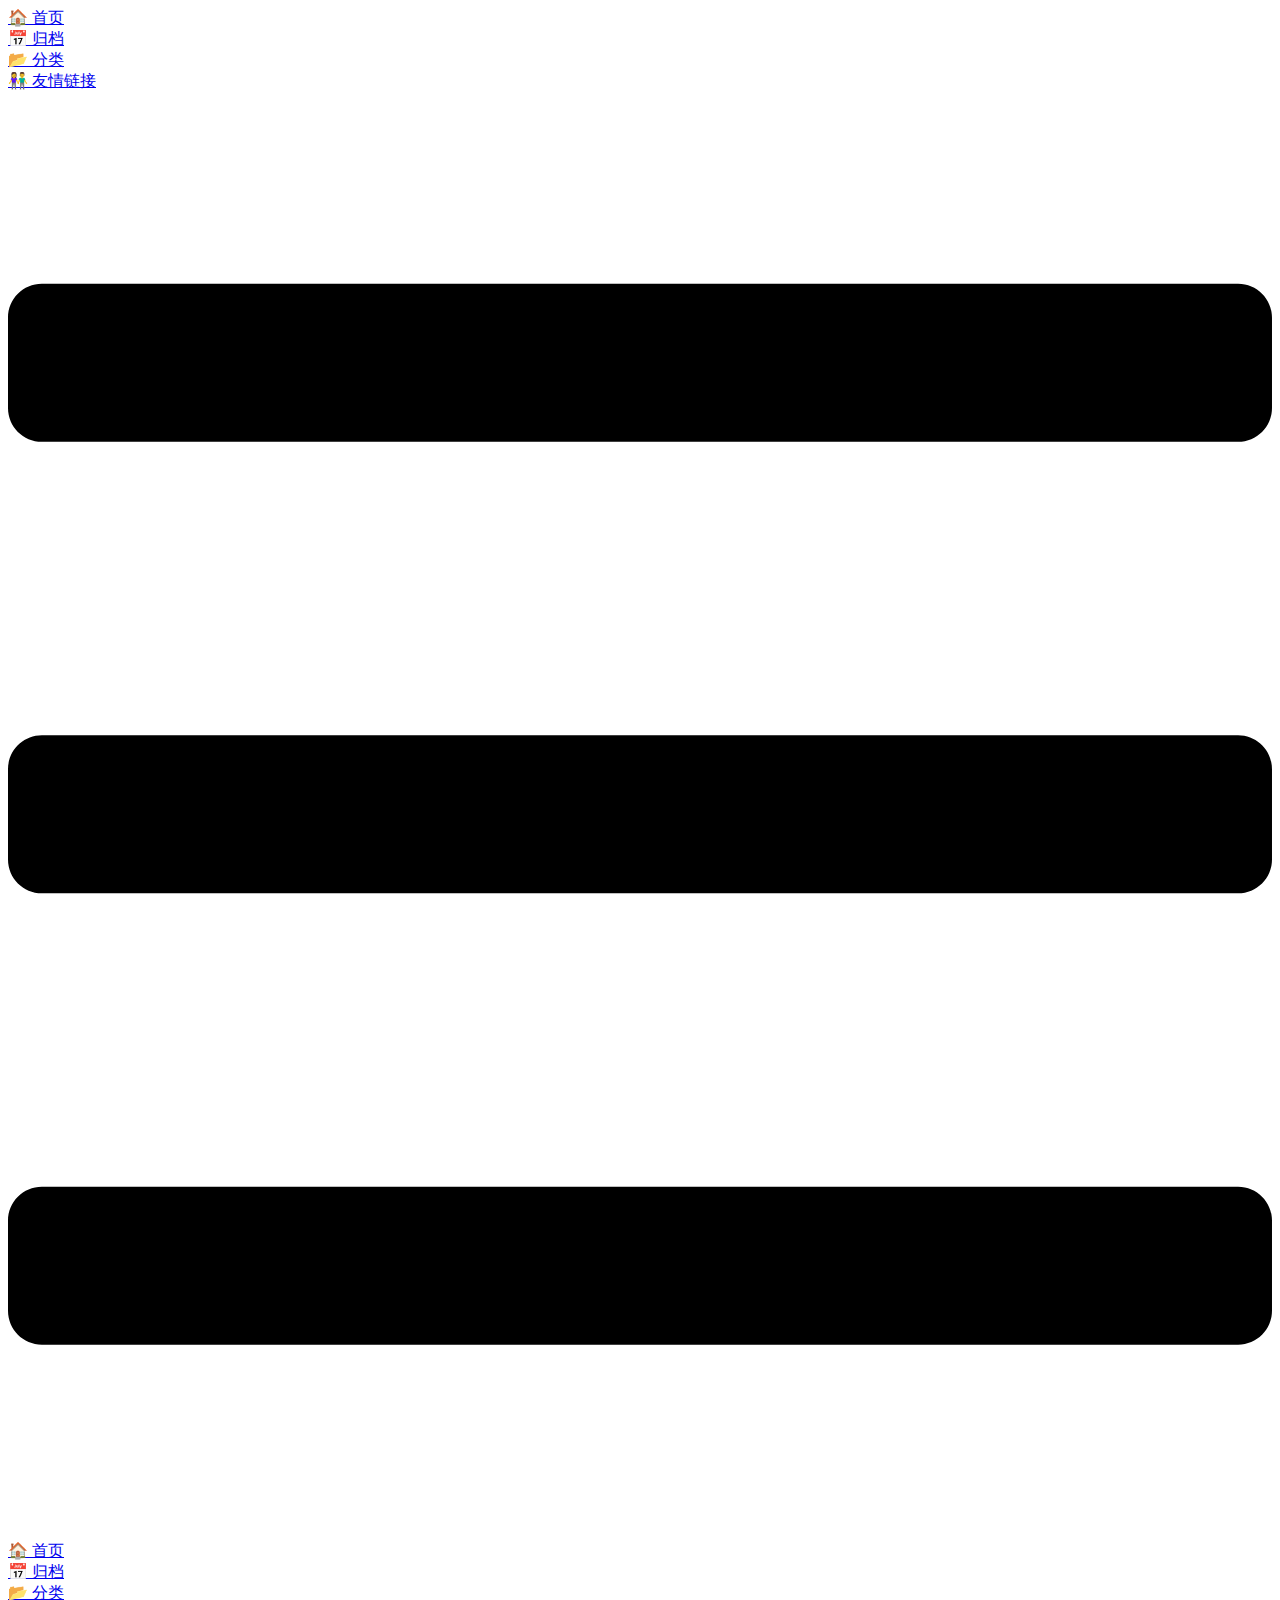
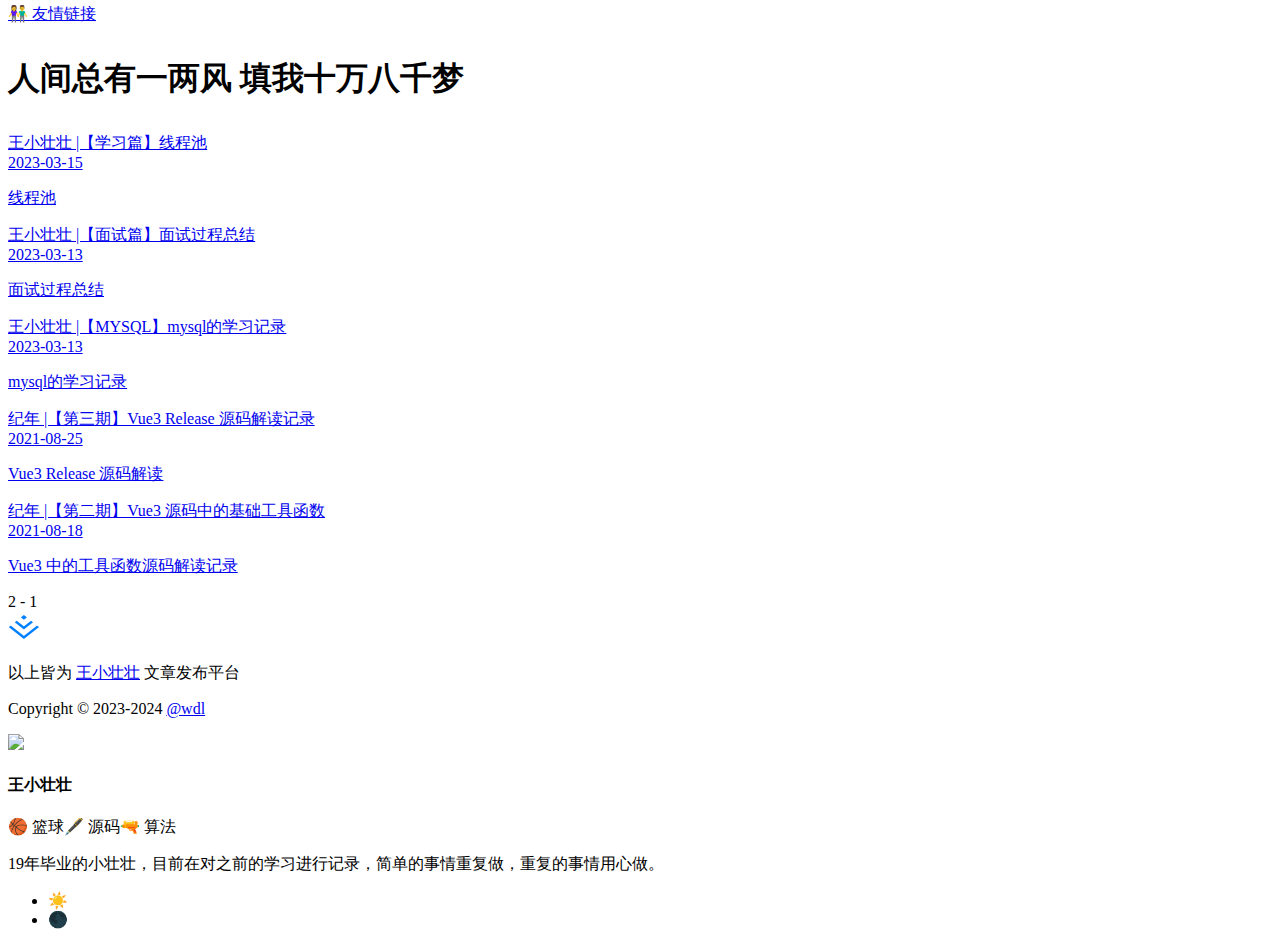
==== commit a5598356: "deploy" ====
--- a/index.html
+++ b/index.html
@@ -19,9 +19,9 @@
   <script id="check-dark-light">(()=>{const e=localStorage.getItem("vitepress-theme-appearance")||"",a=window.matchMedia("(prefers-color-scheme: dark)").matches;(!e||e==="auto"?a:e==="dark")&&document.documentElement.classList.add("dark")})();</script>
   </head>
   <body>
-    <div id="app"><!--[--><div id="containerColor" class="no-sidebar theme" data-v-37b8b8f0><header class="navbar" data-v-37b8b8f0><div data-v-37b8b8f0><div class="flex-grow"></div><nav class="nav-links hide-mobile"><!--[--><!--[--><div class="nav-item"><a class="active nav-link" href="/blog/index.html" target="" rel="">🏠 首页 <!----></a></div><!--]--><!--[--><div class="nav-item"><a class="nav-link" href="/blog/more/docs.html" target="" rel="">📅 归档 <!----></a></div><!--]--><!--[--><div class="nav-item"><a class="nav-link" href="/blog/more/tags.html" target="" rel="">📂 分类 <!----></a></div><!--]--><!--[--><div class="nav-item"><a class="nav-link" href="/blog/more/Friendship.html" target="" rel="">👫 友情链接 <!----></a></div><!--]--><!--]--><!----><!----></nav><!--[--><!--]--></div><div class="sidebar-button" data-v-37b8b8f0><svg class="icon" xmlns="http://www.w3.org/2000/svg" aria-hidden="true" role="img" viewBox="0 0 448 512"><path fill="currentColor" d="M436 124H12c-6.627 0-12-5.373-12-12V80c0-6.627 5.373-12 12-12h424c6.627 0 12 5.373 12 12v32c0 6.627-5.373 12-12 12zm0 160H12c-6.627 0-12-5.373-12-12v-32c0-6.627 5.373-12 12-12h424c6.627 0 12 5.373 12 12v32c0 6.627-5.373 12-12 12zm0 160H12c-6.627 0-12-5.373-12-12v-32c0-6.627 5.373-12 12-12h424c6.627 0 12 5.373 12 12v32c0 6.627-5.373 12-12 12z" class></path></svg></div></header><aside class="" data-v-37b8b8f0><!--[--><nav class="nav-links show-mobile"><!--[--><!--[--><div class="nav-item"><a class="active nav-link" href="/blog/index.html" target="" rel="">🏠 首页 <!----></a></div><!--]--><!--[--><div class="nav-item"><a class="nav-link" href="/blog/more/docs.html" target="" rel="">📅 归档 <!----></a></div><!--]--><!--[--><div class="nav-item"><a class="nav-link" href="/blog/more/tags.html" target="" rel="">📂 分类 <!----></a></div><!--]--><!--[--><div class="nav-item"><a class="nav-link" href="/blog/more/Friendship.html" target="" rel="">👫 友情链接 <!----></a></div><!--]--><!--]--><!----><!----></nav><!--[--><!--]--><ul class="sidebar"><!--[--><!--]--></ul><!--[--><!--]--><!--]--></aside><div class="home-bg" data-v-37b8b8f0><div class="content-bg" data-v-37b8b8f0><h1 data-v-37b8b8f0><p data-v-37b8b8f0>人间总有一两风 填我十万八千梦</p></h1></div></div><div class="sidebar-mask" data-v-37b8b8f0></div><main class="home" aria-labelledby="main-title" data-v-37b8b8f0><div style="flex:1;" data-v-37b8b8f0 data-v-ce57a229><!--[--><a style="" href="/blog/docs/co2.html" class="article" data-v-ce57a229><div class="article-header" data-v-ce57a229><div class="title" data-v-ce57a229>王小壮壮 |【面试篇】面试过程总结</div><time datetime="2023-03-13" class="time" data-v-ce57a229>2023-03-13</time></div><div class="line" data-v-ce57a229></div><p class="describe" data-v-ce57a229>面试过程总结</p></a><a style="" href="/blog/docs/co1.html" class="article" data-v-ce57a229><div class="article-header" data-v-ce57a229><div class="title" data-v-ce57a229>王小壮壮 |【MYSQL】mysql的学习记录</div><time datetime="2023-03-13" class="time" data-v-ce57a229>2023-03-13</time></div><div class="line" data-v-ce57a229></div><p class="describe" data-v-ce57a229>mysql的学习记录</p></a><a style="" href="/blog/docs/co.html" class="article" data-v-ce57a229><div class="article-header" data-v-ce57a229><div class="title" data-v-ce57a229>王小壮壮 |【第二期】第一次搭建博客记录</div><time datetime="2023-03-13" class="time" data-v-ce57a229>2023-03-13</time></div><div class="line" data-v-ce57a229></div><p class="describe" data-v-ce57a229>第一次搭建博客记录</p></a><a style="" href="/blog/docs/vue3-release.html" class="article" data-v-ce57a229><div class="article-header" data-v-ce57a229><div class="title" data-v-ce57a229>纪年 |【第三期】Vue3 Release 源码解读记录</div><time datetime="2021-08-25" class="time" data-v-ce57a229>2021-08-25</time></div><div class="line" data-v-ce57a229></div><p class="describe" data-v-ce57a229>Vue3 Release 源码解读</p></a><a style="" href="/blog/docs/vue3-utils.html" class="article" data-v-ce57a229><div class="article-header" data-v-ce57a229><div class="title" data-v-ce57a229>纪年 |【第二期】Vue3 源码中的基础工具函数</div><time datetime="2021-08-18" class="time" data-v-ce57a229>2021-08-18</time></div><div class="line" data-v-ce57a229></div><p class="describe" data-v-ce57a229>Vue3 中的工具函数源码解读记录</p></a><!--]--><div class="paging" data-v-ce57a229><!----><span data-v-ce57a229>2 - 1</span><div class="next" data-v-ce57a229></div></div><div data-v-ce57a229><footer class="page-edit"><!--[--><a href="https://juejin.cn/user/3175045313607534"><img class="imgIcon" src="[data-uri]"></a><!--]--></footer><p class="platform"> 以上皆为 <a href="javascript:;">王小壮壮</a> 文章发布平台 </p><p class="platform"> Copyright © 2023-2024 <a href="https://github.com/Wangdelian">@wdl</a></p></div></div><div style="" class="card Card" data-v-37b8b8f0 data-v-03d65979><div class="console" data-v-03d65979><div class="circle-red" data-v-03d65979></div><div class="circle-yellow" data-v-03d65979></div><div class="circle-green" data-v-03d65979></div></div><div class="content" data-v-03d65979><div class="card-title" data-v-03d65979><img src="/blog/assets/dog.3c4fe961.png" data-v-03d65979><div class="social" data-v-03d65979><!--[--><a class="icon-weixin iconfont" href="javascript:;" data-v-03d65979></a><a class="icon-github iconfont" href="https://github.com/Wangdelian" data-v-03d65979></a><!--]--></div></div><h4 class="nickName" data-v-03d65979>王小壮壮</h4><div class="skill-wrap" data-v-03d65979><!--[--><span class="skill" data-v-03d65979>🏀 篮球</span><span class="skill" data-v-03d65979>🖋️ 源码</span><span class="skill" data-v-03d65979>🔫 算法</span><!--]--></div><p class="introduce" data-v-03d65979>19年毕业的小壮壮，目前在对之前的学习进行记录，简单的事情重复做，重复的事情用心做。</p><!----></div></div></main><div class="theme-select" data-v-37b8b8f0><ul data-v-37b8b8f0><li class="active" data-v-37b8b8f0>☀️</li><li class="" data-v-37b8b8f0>🌑</li></ul></div></div><!----><!--]--></div>
-    <script>__VP_HASH_MAP__ = JSON.parse("{\"docs_co1.md\":\"34285f1c\",\"index.md\":\"7403bb01\",\"readme.md\":\"16977864\",\"docs_co.md\":\"b7998e15\",\"more_docs.md\":\"9d34baf1\",\"more_friendship.md\":\"abed8c49\",\"more_index.md\":\"532c484a\",\"more_tags.md\":\"03dcbaff\",\"docs_co2.md\":\"7f214a8d\",\"docs_launch-editor.md\":\"ec4758a5\",\"docs_vue3-release.md\":\"8baa9572\",\"docs_vue3-utils.md\":\"2f607009\"}")
-__VP_SITE_DATA__ = JSON.parse("{\"lang\":\"en-US\",\"dir\":\"ltr\",\"title\":\"王小壮壮\",\"description\":\"A VitePress site\",\"base\":\"/blog/\",\"head\":[],\"appearance\":true,\"themeConfig\":{\"displayAllHeaders\":true,\"logo\":\"/favicon.ico\",\"pages\":[{\"frontMatter\":{\"date\":\"2023-03-13\",\"title\":\"王小壮壮 |【面试篇】面试过程总结\",\"tags\":[\"面试篇\"],\"describe\":\"面试过程总结\"},\"regularPath\":\"/docs/co2.html\",\"relativePath\":\"docs/co2.md\"},{\"frontMatter\":{\"date\":\"2023-03-13\",\"title\":\"王小壮壮 |【MYSQL】mysql的学习记录\",\"tags\":[\"记录\"],\"describe\":\"mysql的学习记录\"},\"regularPath\":\"/docs/co1.html\",\"relativePath\":\"docs/co1.md\"},{\"frontMatter\":{\"date\":\"2023-03-13\",\"title\":\"王小壮壮 |【第二期】第一次搭建博客记录\",\"tags\":[\"记录\",\"注意事项\"],\"describe\":\"第一次搭建博客记录\"},\"regularPath\":\"/docs/co.html\",\"relativePath\":\"docs/co.md\"},{\"frontMatter\":{\"date\":\"2021-08-25\",\"title\":\"纪年 |【第三期】Vue3 Release 源码解读记录\",\"tags\":[\"源码\",\"vue3\"],\"describe\":\"Vue3 Release 源码解读\"},\"regularPath\":\"/docs/vue3-release.html\",\"relativePath\":\"docs/vue3-release.md\"},{\"frontMatter\":{\"date\":\"2021-08-18\",\"title\":\"纪年 |【第二期】Vue3 源码中的基础工具函数\",\"tags\":[\"源码\",\"vue3\"],\"describe\":\"Vue3 中的工具函数源码解读记录\"},\"regularPath\":\"/docs/vue3-utils.html\",\"relativePath\":\"docs/vue3-utils.md\"},{\"frontMatter\":{\"date\":\"2021-08-11\",\"title\":\"纪年 |【第一期】launch-editor 源码解读记录\",\"tags\":[\"源码\",\"vue3\"],\"describe\":\"launch-editor 源码解读记录\"},\"regularPath\":\"/docs/launch-editor.html\",\"relativePath\":\"docs/launch-editor.md\"}],\"author\":\"王小壮壮\",\"search\":true,\"nav\":[{\"text\":\"🏠 首页\",\"link\":\"/index\"},{\"text\":\"📅 归档\",\"link\":\"/more/docs\"},{\"text\":\"📂 分类\",\"link\":\"/more/tags\"},{\"text\":\"👫 友情链接\",\"link\":\"/more/Friendship\"}]},\"locales\":{},\"scrollOffset\":90,\"cleanUrls\":false}")</script>
+    <div id="app"><!--[--><div id="containerColor" class="no-sidebar theme" data-v-37b8b8f0><header class="navbar" data-v-37b8b8f0><div data-v-37b8b8f0><div class="flex-grow"></div><nav class="nav-links hide-mobile"><!--[--><!--[--><div class="nav-item"><a class="active nav-link" href="/blog/index.html" target="" rel="">🏠 首页 <!----></a></div><!--]--><!--[--><div class="nav-item"><a class="nav-link" href="/blog/more/docs.html" target="" rel="">📅 归档 <!----></a></div><!--]--><!--[--><div class="nav-item"><a class="nav-link" href="/blog/more/tags.html" target="" rel="">📂 分类 <!----></a></div><!--]--><!--[--><div class="nav-item"><a class="nav-link" href="/blog/more/Friendship.html" target="" rel="">👫 友情链接 <!----></a></div><!--]--><!--]--><!----><!----></nav><!--[--><!--]--></div><div class="sidebar-button" data-v-37b8b8f0><svg class="icon" xmlns="http://www.w3.org/2000/svg" aria-hidden="true" role="img" viewBox="0 0 448 512"><path fill="currentColor" d="M436 124H12c-6.627 0-12-5.373-12-12V80c0-6.627 5.373-12 12-12h424c6.627 0 12 5.373 12 12v32c0 6.627-5.373 12-12 12zm0 160H12c-6.627 0-12-5.373-12-12v-32c0-6.627 5.373-12 12-12h424c6.627 0 12 5.373 12 12v32c0 6.627-5.373 12-12 12zm0 160H12c-6.627 0-12-5.373-12-12v-32c0-6.627 5.373-12 12-12h424c6.627 0 12 5.373 12 12v32c0 6.627-5.373 12-12 12z" class></path></svg></div></header><aside class="" data-v-37b8b8f0><!--[--><nav class="nav-links show-mobile"><!--[--><!--[--><div class="nav-item"><a class="active nav-link" href="/blog/index.html" target="" rel="">🏠 首页 <!----></a></div><!--]--><!--[--><div class="nav-item"><a class="nav-link" href="/blog/more/docs.html" target="" rel="">📅 归档 <!----></a></div><!--]--><!--[--><div class="nav-item"><a class="nav-link" href="/blog/more/tags.html" target="" rel="">📂 分类 <!----></a></div><!--]--><!--[--><div class="nav-item"><a class="nav-link" href="/blog/more/Friendship.html" target="" rel="">👫 友情链接 <!----></a></div><!--]--><!--]--><!----><!----></nav><!--[--><!--]--><ul class="sidebar"><!--[--><!--]--></ul><!--[--><!--]--><!--]--></aside><div class="home-bg" data-v-37b8b8f0><div class="content-bg" data-v-37b8b8f0><h1 data-v-37b8b8f0><p data-v-37b8b8f0>人间总有一两风 填我十万八千梦</p></h1></div></div><div class="sidebar-mask" data-v-37b8b8f0></div><main class="home" aria-labelledby="main-title" data-v-37b8b8f0><div style="flex:1;" data-v-37b8b8f0 data-v-ce57a229><!--[--><a style="" href="/blog/docs/co.html" class="article" data-v-ce57a229><div class="article-header" data-v-ce57a229><div class="title" data-v-ce57a229>王小壮壮 |【学习篇】线程池</div><time datetime="2023-03-15" class="time" data-v-ce57a229>2023-03-15</time></div><div class="line" data-v-ce57a229></div><p class="describe" data-v-ce57a229>线程池</p></a><a style="" href="/blog/docs/co2.html" class="article" data-v-ce57a229><div class="article-header" data-v-ce57a229><div class="title" data-v-ce57a229>王小壮壮 |【面试篇】面试过程总结</div><time datetime="2023-03-13" class="time" data-v-ce57a229>2023-03-13</time></div><div class="line" data-v-ce57a229></div><p class="describe" data-v-ce57a229>面试过程总结</p></a><a style="" href="/blog/docs/co1.html" class="article" data-v-ce57a229><div class="article-header" data-v-ce57a229><div class="title" data-v-ce57a229>王小壮壮 |【MYSQL】mysql的学习记录</div><time datetime="2023-03-13" class="time" data-v-ce57a229>2023-03-13</time></div><div class="line" data-v-ce57a229></div><p class="describe" data-v-ce57a229>mysql的学习记录</p></a><a style="" href="/blog/docs/vue3-release.html" class="article" data-v-ce57a229><div class="article-header" data-v-ce57a229><div class="title" data-v-ce57a229>纪年 |【第三期】Vue3 Release 源码解读记录</div><time datetime="2021-08-25" class="time" data-v-ce57a229>2021-08-25</time></div><div class="line" data-v-ce57a229></div><p class="describe" data-v-ce57a229>Vue3 Release 源码解读</p></a><a style="" href="/blog/docs/vue3-utils.html" class="article" data-v-ce57a229><div class="article-header" data-v-ce57a229><div class="title" data-v-ce57a229>纪年 |【第二期】Vue3 源码中的基础工具函数</div><time datetime="2021-08-18" class="time" data-v-ce57a229>2021-08-18</time></div><div class="line" data-v-ce57a229></div><p class="describe" data-v-ce57a229>Vue3 中的工具函数源码解读记录</p></a><!--]--><div class="paging" data-v-ce57a229><!----><span data-v-ce57a229>2 - 1</span><div class="next" data-v-ce57a229></div></div><div data-v-ce57a229><footer class="page-edit"><!--[--><a href="https://juejin.cn/user/3175045313607534"><img class="imgIcon" src="[data-uri]"></a><!--]--></footer><p class="platform"> 以上皆为 <a href="javascript:;">王小壮壮</a> 文章发布平台 </p><p class="platform"> Copyright © 2023-2024 <a href="https://github.com/Wangdelian">@wdl</a></p></div></div><div style="" class="card Card" data-v-37b8b8f0 data-v-03d65979><div class="console" data-v-03d65979><div class="circle-red" data-v-03d65979></div><div class="circle-yellow" data-v-03d65979></div><div class="circle-green" data-v-03d65979></div></div><div class="content" data-v-03d65979><div class="card-title" data-v-03d65979><img src="/blog/assets/dog.3c4fe961.png" data-v-03d65979><div class="social" data-v-03d65979><!--[--><a class="icon-weixin iconfont" href="javascript:;" data-v-03d65979></a><a class="icon-github iconfont" href="https://github.com/Wangdelian" data-v-03d65979></a><!--]--></div></div><h4 class="nickName" data-v-03d65979>王小壮壮</h4><div class="skill-wrap" data-v-03d65979><!--[--><span class="skill" data-v-03d65979>🏀 篮球</span><span class="skill" data-v-03d65979>🖋️ 源码</span><span class="skill" data-v-03d65979>🔫 算法</span><!--]--></div><p class="introduce" data-v-03d65979>19年毕业的小壮壮，目前在对之前的学习进行记录，简单的事情重复做，重复的事情用心做。</p><!----></div></div></main><div class="theme-select" data-v-37b8b8f0><ul data-v-37b8b8f0><li class="active" data-v-37b8b8f0>☀️</li><li class="" data-v-37b8b8f0>🌑</li></ul></div></div><!----><!--]--></div>
+    <script>__VP_HASH_MAP__ = JSON.parse("{\"index.md\":\"7403bb01\",\"more_tags.md\":\"03dcbaff\",\"more_friendship.md\":\"abed8c49\",\"readme.md\":\"16977864\",\"more_index.md\":\"532c484a\",\"more_docs.md\":\"9d34baf1\",\"docs_co2.md\":\"7f214a8d\",\"docs_co1.md\":\"34285f1c\",\"docs_vue3-release.md\":\"8baa9572\",\"docs_launch-editor.md\":\"ec4758a5\",\"docs_co.md\":\"d9d491fb\",\"docs_vue3-utils.md\":\"2f607009\"}")
+__VP_SITE_DATA__ = JSON.parse("{\"lang\":\"en-US\",\"dir\":\"ltr\",\"title\":\"王小壮壮\",\"description\":\"A VitePress site\",\"base\":\"/blog/\",\"head\":[],\"appearance\":true,\"themeConfig\":{\"displayAllHeaders\":true,\"logo\":\"/favicon.ico\",\"pages\":[{\"frontMatter\":{\"date\":\"2023-03-15\",\"title\":\"王小壮壮 |【学习篇】线程池\",\"tags\":[\"学习记录\"],\"describe\":\"线程池\"},\"regularPath\":\"/docs/co.html\",\"relativePath\":\"docs/co.md\"},{\"frontMatter\":{\"date\":\"2023-03-13\",\"title\":\"王小壮壮 |【面试篇】面试过程总结\",\"tags\":[\"面试篇\"],\"describe\":\"面试过程总结\"},\"regularPath\":\"/docs/co2.html\",\"relativePath\":\"docs/co2.md\"},{\"frontMatter\":{\"date\":\"2023-03-13\",\"title\":\"王小壮壮 |【MYSQL】mysql的学习记录\",\"tags\":[\"记录\"],\"describe\":\"mysql的学习记录\"},\"regularPath\":\"/docs/co1.html\",\"relativePath\":\"docs/co1.md\"},{\"frontMatter\":{\"date\":\"2021-08-25\",\"title\":\"纪年 |【第三期】Vue3 Release 源码解读记录\",\"tags\":[\"源码\",\"vue3\"],\"describe\":\"Vue3 Release 源码解读\"},\"regularPath\":\"/docs/vue3-release.html\",\"relativePath\":\"docs/vue3-release.md\"},{\"frontMatter\":{\"date\":\"2021-08-18\",\"title\":\"纪年 |【第二期】Vue3 源码中的基础工具函数\",\"tags\":[\"源码\",\"vue3\"],\"describe\":\"Vue3 中的工具函数源码解读记录\"},\"regularPath\":\"/docs/vue3-utils.html\",\"relativePath\":\"docs/vue3-utils.md\"},{\"frontMatter\":{\"date\":\"2021-08-11\",\"title\":\"纪年 |【第一期】launch-editor 源码解读记录\",\"tags\":[\"源码\",\"vue3\"],\"describe\":\"launch-editor 源码解读记录\"},\"regularPath\":\"/docs/launch-editor.html\",\"relativePath\":\"docs/launch-editor.md\"}],\"author\":\"王小壮壮\",\"search\":true,\"nav\":[{\"text\":\"🏠 首页\",\"link\":\"/index\"},{\"text\":\"📅 归档\",\"link\":\"/more/docs\"},{\"text\":\"📂 分类\",\"link\":\"/more/tags\"},{\"text\":\"👫 友情链接\",\"link\":\"/more/Friendship\"}]},\"locales\":{},\"scrollOffset\":90,\"cleanUrls\":false}")</script>
     
   </body>
 </html>